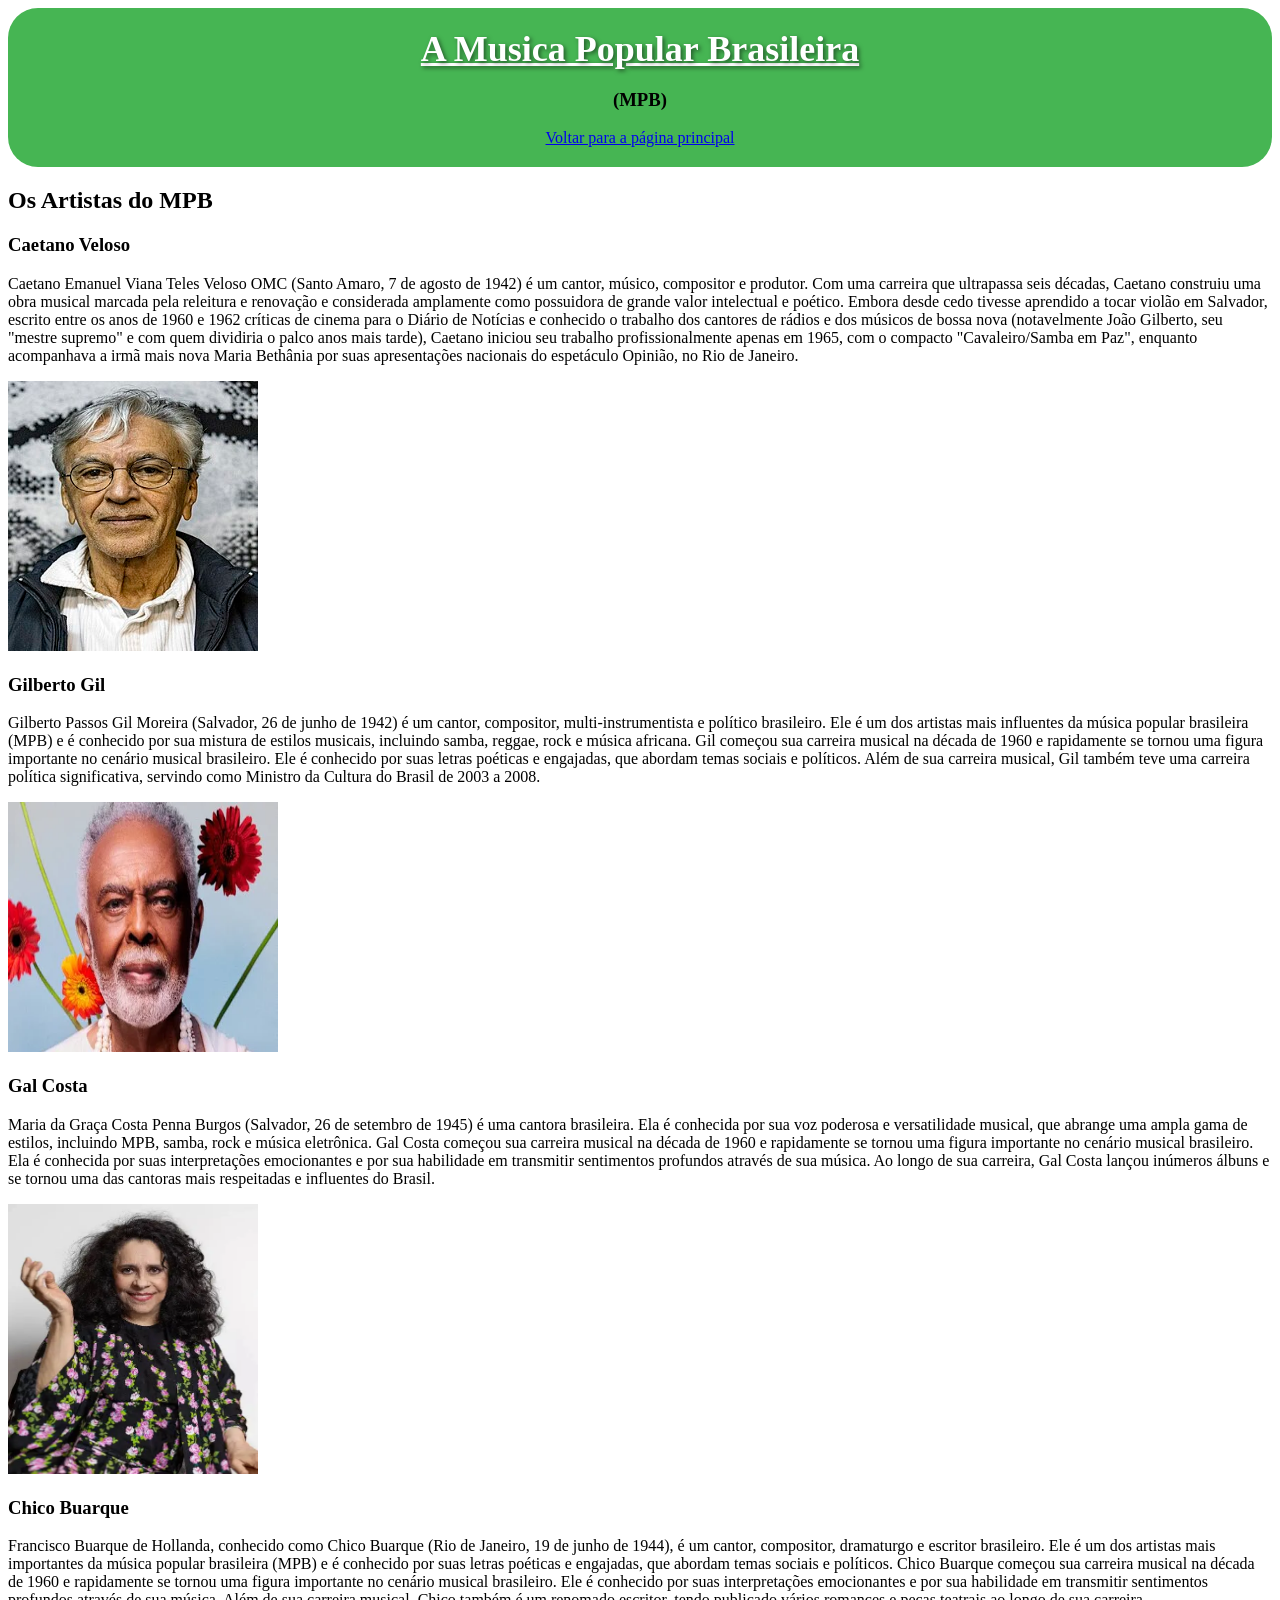
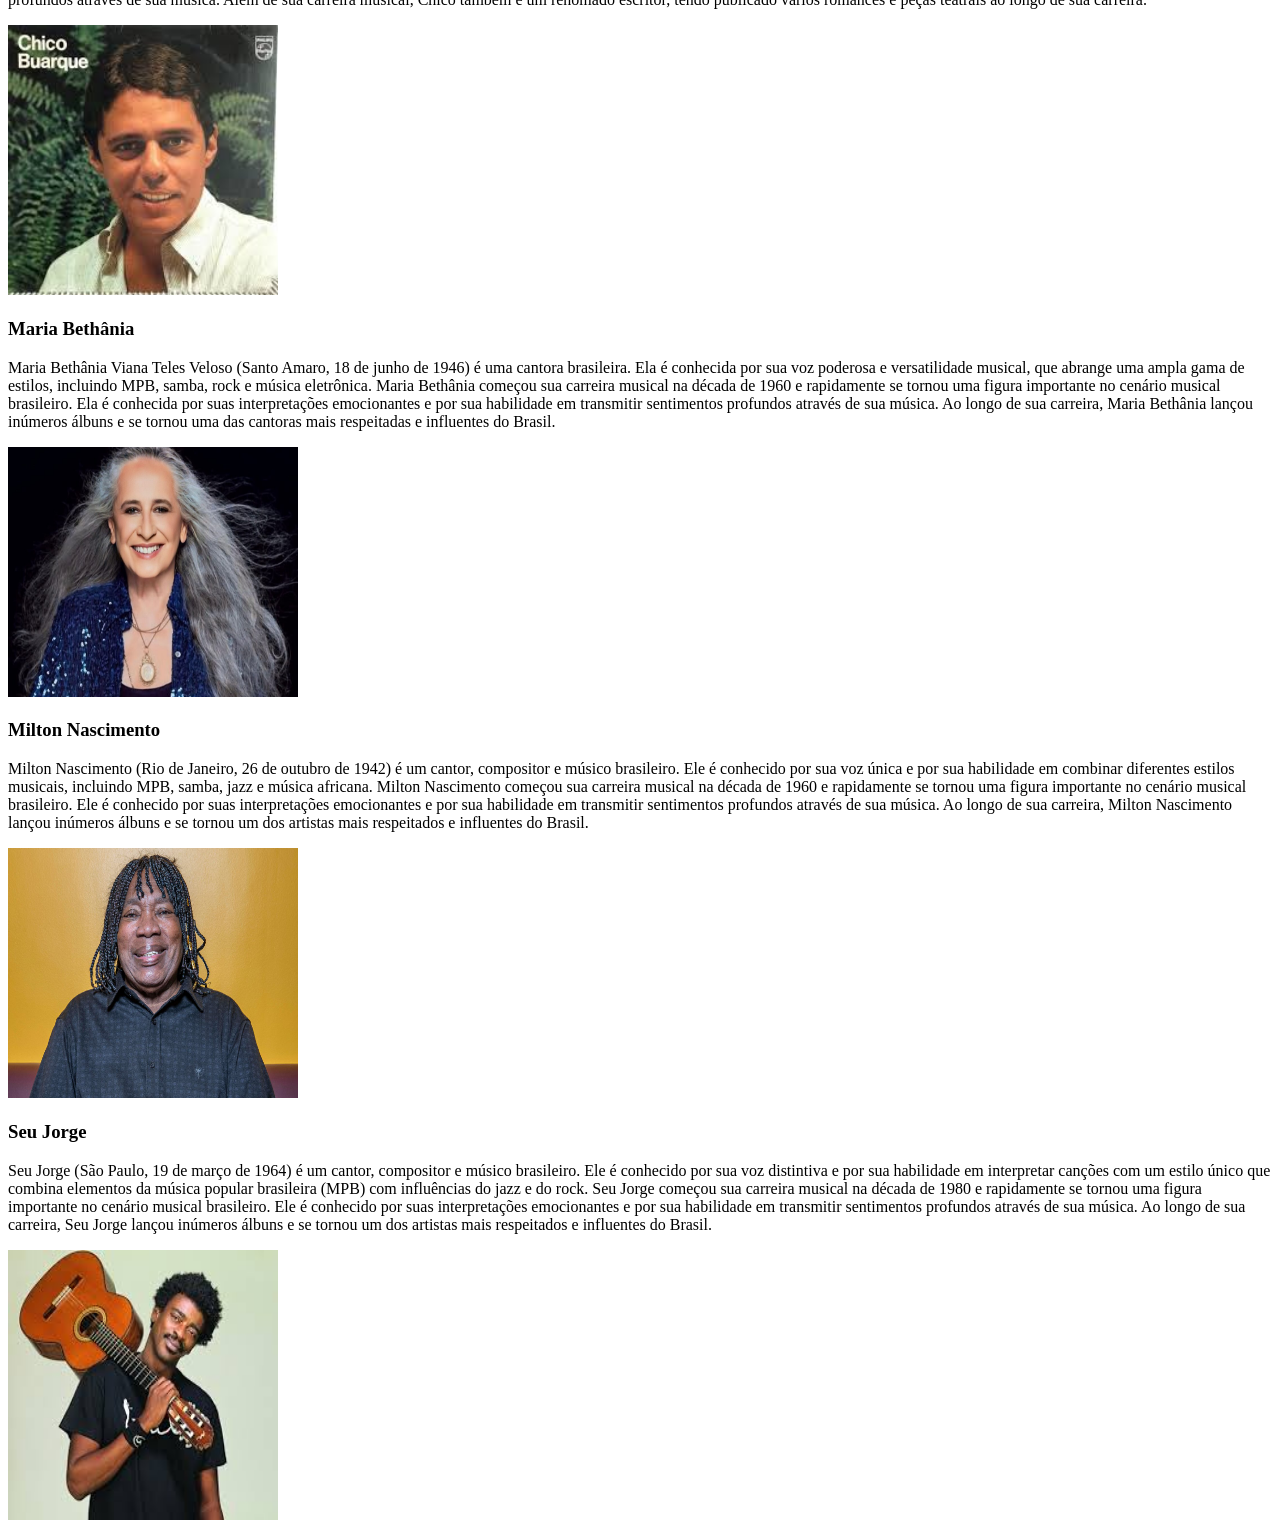
==== artistas.html @ 47f58ed6 "algumas funcionabilidades extras na pagina + ajudando o amiguinho com o css + ajudando o amiguinho a" ====
<!DOCTYPE html>
<html lang="pt-br">
<head>
    <meta charset="UTF-8">
    <meta name="viewport" content="width=device-width, initial-scale=1.0">
    <link rel="stylesheet" href="styles.css">
    <title>Estilos Musicais</title>
</head>
<body>
    <header id="cabecalho">
        <h1>A Musica Popular Brasileira</h1>
        <h3>(MPB)</h3>
        <a href="index.html">Voltar para a página principal</a>
    </header>

    <h2 class="titulo_secundario">Os Artistas do MPB</h2>
    <div class="artistas">
        <h3>Caetano Veloso</h3>
        <p>Caetano Emanuel Viana Teles Veloso OMC (Santo Amaro, 7 de agosto de 1942) é um cantor, músico, compositor e produtor. Com uma carreira que ultrapassa seis décadas, Caetano construiu uma obra musical marcada pela releitura e renovação e considerada amplamente como possuidora de grande valor intelectual e poético. Embora desde cedo tivesse aprendido a tocar violão em Salvador, escrito entre os anos de 1960 e 1962 críticas de cinema para o Diário de Notícias e conhecido o trabalho dos cantores de rádios e dos músicos de bossa nova (notavelmente João Gilberto, seu "mestre supremo" e com quem dividiria o palco anos mais tarde), Caetano iniciou seu trabalho profissionalmente apenas em 1965, com o compacto "Cavaleiro/Samba em Paz", enquanto acompanhava a irmã mais nova Maria Bethânia por suas apresentações nacionais do espetáculo Opinião, no Rio de Janeiro.</p>

        <img src="img/caetano_veloso.jpg" alt="Foto de Caetano Veloso" height="270" width="250">
    </div>
    <div class="artistas">
        <h3>Gilberto Gil</h3>
        <p>Gilberto Passos Gil Moreira (Salvador, 26 de junho de 1942) é um cantor, compositor, multi-instrumentista e político brasileiro. Ele é um dos artistas mais influentes da música popular brasileira (MPB) e é conhecido por sua mistura de estilos musicais, incluindo samba, reggae, rock e música africana. Gil começou sua carreira musical na década de 1960 e rapidamente se tornou uma figura importante no cenário musical brasileiro. Ele é conhecido por suas letras poéticas e engajadas, que abordam temas sociais e políticos. Além de sua carreira musical, Gil também teve uma carreira política significativa, servindo como Ministro da Cultura do Brasil de 2003 a 2008.</p>

        <img src="img/gilberto_gil.webp" alt="Foto de Gilberto Gil" height="250" width="270">
    </div>
    <div class="artistas">
        <h3>Gal Costa</h3>
        <p>Maria da Graça Costa Penna Burgos (Salvador, 26 de setembro de 1945) é uma cantora brasileira. Ela é conhecida por sua voz poderosa e versatilidade musical, que abrange uma ampla gama de estilos, incluindo MPB, samba, rock e música eletrônica. Gal Costa começou sua carreira musical na década de 1960 e rapidamente se tornou uma figura importante no cenário musical brasileiro. Ela é conhecida por suas interpretações emocionantes e por sua habilidade em transmitir sentimentos profundos através de sua música. Ao longo de sua carreira, Gal Costa lançou inúmeros álbuns e se tornou uma das cantoras mais respeitadas e influentes do Brasil.</p>

        <img src="img/gal_costa.webp" alt="Foto de Gal Costa" height="270" width="250">
    </div>
    <div class="artistas">
        <h3>Chico Buarque</h3>
        <p>Francisco Buarque de Hollanda, conhecido como Chico Buarque (Rio de Janeiro, 19 de junho de 1944), é um cantor, compositor, dramaturgo e escritor brasileiro. Ele é um dos artistas mais importantes da música popular brasileira (MPB) e é conhecido por suas letras poéticas e engajadas, que abordam temas sociais e políticos. Chico Buarque começou sua carreira musical na década de 1960 e rapidamente se tornou uma figura importante no cenário musical brasileiro. Ele é conhecido por suas interpretações emocionantes e por sua habilidade em transmitir sentimentos profundos através de sua música. Além de sua carreira musical, Chico também é um renomado escritor, tendo publicado vários romances e peças teatrais ao longo de sua carreira.</p>

        <img src="img/chico_buarque.jpg" alt="Foto de Chico Buarque" height="270" width="270">
    </div>
    <div class="artistas">
        <h3>Maria Bethânia</h3>
        <p>Maria Bethânia Viana Teles Veloso (Santo Amaro, 18 de junho de 1946) é uma cantora brasileira. Ela é conhecida por sua voz poderosa e versatilidade musical, que abrange uma ampla gama de estilos, incluindo MPB, samba, rock e música eletrônica. Maria Bethânia começou sua carreira musical na década de 1960 e rapidamente se tornou uma figura importante no cenário musical brasileiro. Ela é conhecida por suas interpretações emocionantes e por sua habilidade em transmitir sentimentos profundos através de sua música. Ao longo de sua carreira, Maria Bethânia lançou inúmeros álbuns e se tornou uma das cantoras mais respeitadas e influentes do Brasil.</p>

        <img src="img/maria_bethania.jpg" alt="Foto de Maria Bethânia" height="250" width="290">
    </div>
    <div class="artistas">
        <h3>Milton Nascimento</h3>
        <p>Milton Nascimento (Rio de Janeiro, 26 de outubro de 1942) é um cantor, compositor e músico brasileiro. Ele é conhecido por sua voz única e por sua habilidade em combinar diferentes estilos musicais, incluindo MPB, samba, jazz e música africana. Milton Nascimento começou sua carreira musical na década de 1960 e rapidamente se tornou uma figura importante no cenário musical brasileiro. Ele é conhecido por suas interpretações emocionantes e por sua habilidade em transmitir sentimentos profundos através de sua música. Ao longo de sua carreira, Milton Nascimento lançou inúmeros álbuns e se tornou um dos artistas mais respeitados e influentes do Brasil.</p>

        <img src="img/miltom_nacimento.jpg" alt="Foto de Milton Nascimento" height="250" width="290">
    </div>
    <div class="artistas">
        <h3>Seu Jorge</h3>
        <p>Seu Jorge (São Paulo, 19 de março de 1964) é um cantor, compositor e músico brasileiro. Ele é conhecido por sua voz distintiva e por sua habilidade em interpretar canções com um estilo único que combina elementos da música popular brasileira (MPB) com influências do jazz e do rock. Seu Jorge começou sua carreira musical na década de 1980 e rapidamente se tornou uma figura importante no cenário musical brasileiro. Ele é conhecido por suas interpretações emocionantes e por sua habilidade em transmitir sentimentos profundos através de sua música. Ao longo de sua carreira, Seu Jorge lançou inúmeros álbuns e se tornou um dos artistas mais respeitados e influentes do Brasil.</p>

        <img src="img/seu_jorge.jpg" alt="Foto de Seu Jorge" height="270" width="270">
    </div>
</body>
</html>
---- styles.css ----
#cabecalho {
    background-color: #46b553;
    padding: 20px;
    text-align: center;
    border-radius: 30px;
}
h1{
    color: #fff;
    font-size: 36px;
    margin: 0;
    text-shadow: 2px 2px 4px rgba(0, 0, 0, 0.5);
    text-decoration: underline;
}
.rodape {
    text-align: center;
}
#principais_artistas section {
    margin: 20px auto;
    background-color: #ffff32;
    max-width: 300px;
    border-radius: 10px;
    padding: 15px;
    overflow: hidden;
    text-align: center;
    max-height: 95px; 
    transition: max-height 0.4s ease-in-out;
}

#principais_artistas section:hover {
    max-height: 400px;
}

#principais_artistas ul {
    text-align: left;
    display: inline-block;
    margin: 10px 0;
}

#info_pessoal {
    background-color: #334bd2;
    padding: 20px;
    text-align: center;
    border-radius: 30px;
}
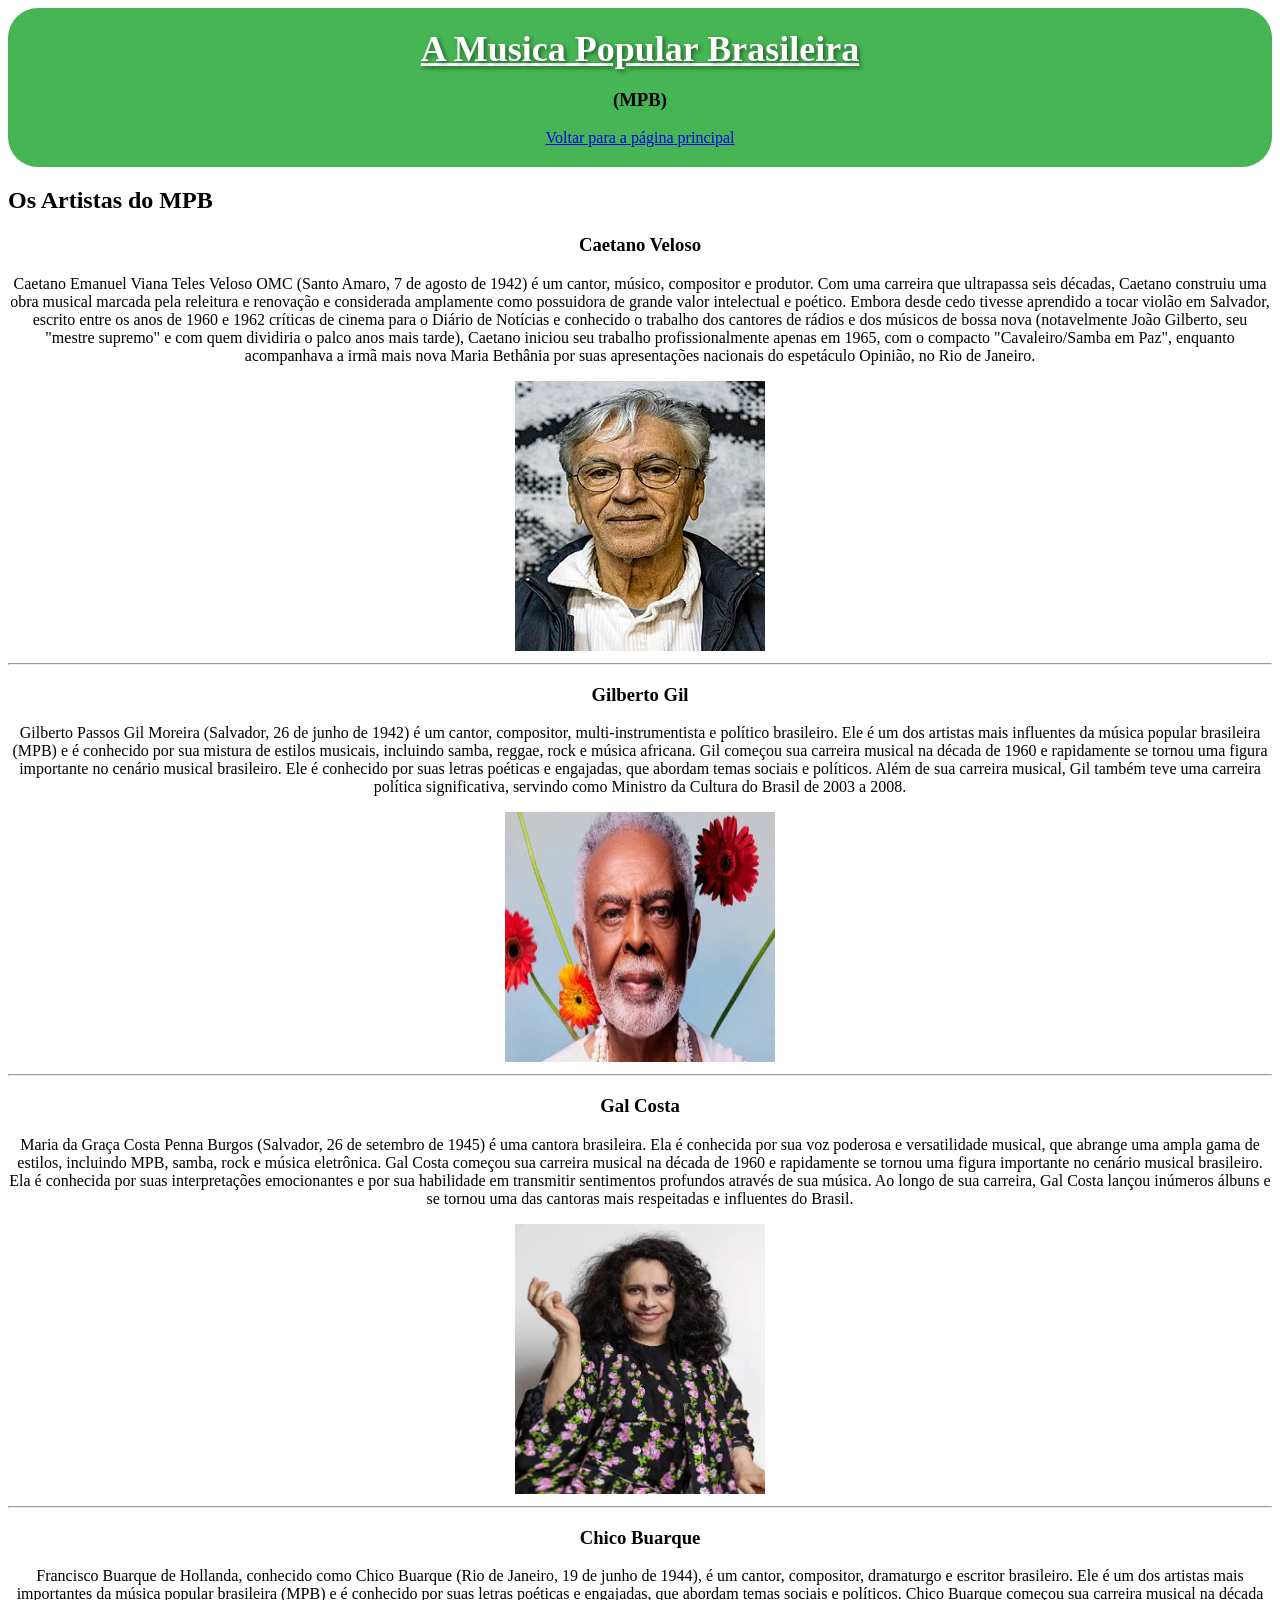
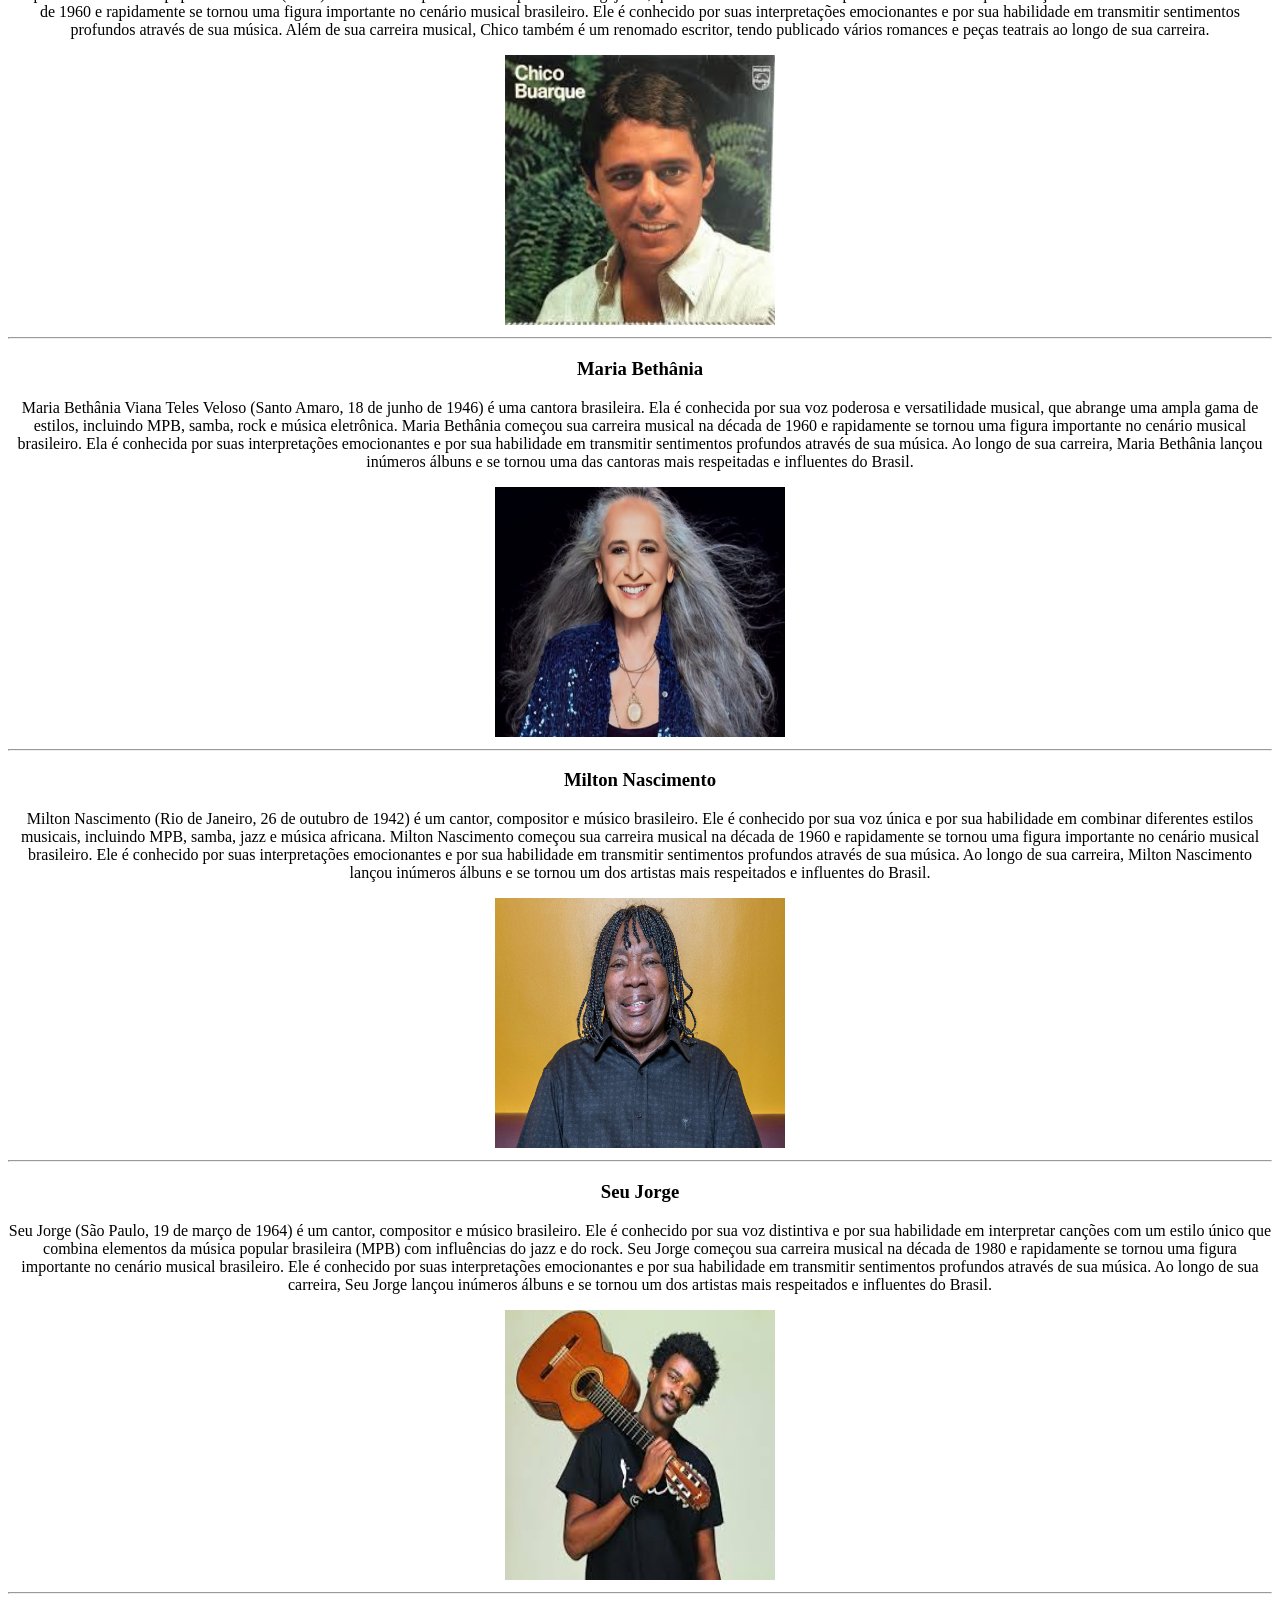
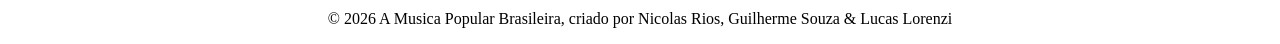
==== commit ceb13704: "leve_Mechida" ====
--- a/artistas.html
+++ b/artistas.html
@@ -19,42 +19,52 @@
         <p>Caetano Emanuel Viana Teles Veloso OMC (Santo Amaro, 7 de agosto de 1942) é um cantor, músico, compositor e produtor. Com uma carreira que ultrapassa seis décadas, Caetano construiu uma obra musical marcada pela releitura e renovação e considerada amplamente como possuidora de grande valor intelectual e poético. Embora desde cedo tivesse aprendido a tocar violão em Salvador, escrito entre os anos de 1960 e 1962 críticas de cinema para o Diário de Notícias e conhecido o trabalho dos cantores de rádios e dos músicos de bossa nova (notavelmente João Gilberto, seu "mestre supremo" e com quem dividiria o palco anos mais tarde), Caetano iniciou seu trabalho profissionalmente apenas em 1965, com o compacto "Cavaleiro/Samba em Paz", enquanto acompanhava a irmã mais nova Maria Bethânia por suas apresentações nacionais do espetáculo Opinião, no Rio de Janeiro.</p>
 
         <img src="img/caetano_veloso.jpg" alt="Foto de Caetano Veloso" height="270" width="250">
+        <hr>
     </div>
     <div class="artistas">
         <h3>Gilberto Gil</h3>
         <p>Gilberto Passos Gil Moreira (Salvador, 26 de junho de 1942) é um cantor, compositor, multi-instrumentista e político brasileiro. Ele é um dos artistas mais influentes da música popular brasileira (MPB) e é conhecido por sua mistura de estilos musicais, incluindo samba, reggae, rock e música africana. Gil começou sua carreira musical na década de 1960 e rapidamente se tornou uma figura importante no cenário musical brasileiro. Ele é conhecido por suas letras poéticas e engajadas, que abordam temas sociais e políticos. Além de sua carreira musical, Gil também teve uma carreira política significativa, servindo como Ministro da Cultura do Brasil de 2003 a 2008.</p>
 
         <img src="img/gilberto_gil.webp" alt="Foto de Gilberto Gil" height="250" width="270">
+        <hr>
     </div>
     <div class="artistas">
         <h3>Gal Costa</h3>
         <p>Maria da Graça Costa Penna Burgos (Salvador, 26 de setembro de 1945) é uma cantora brasileira. Ela é conhecida por sua voz poderosa e versatilidade musical, que abrange uma ampla gama de estilos, incluindo MPB, samba, rock e música eletrônica. Gal Costa começou sua carreira musical na década de 1960 e rapidamente se tornou uma figura importante no cenário musical brasileiro. Ela é conhecida por suas interpretações emocionantes e por sua habilidade em transmitir sentimentos profundos através de sua música. Ao longo de sua carreira, Gal Costa lançou inúmeros álbuns e se tornou uma das cantoras mais respeitadas e influentes do Brasil.</p>
 
         <img src="img/gal_costa.webp" alt="Foto de Gal Costa" height="270" width="250">
+        <hr>
     </div>
     <div class="artistas">
         <h3>Chico Buarque</h3>
         <p>Francisco Buarque de Hollanda, conhecido como Chico Buarque (Rio de Janeiro, 19 de junho de 1944), é um cantor, compositor, dramaturgo e escritor brasileiro. Ele é um dos artistas mais importantes da música popular brasileira (MPB) e é conhecido por suas letras poéticas e engajadas, que abordam temas sociais e políticos. Chico Buarque começou sua carreira musical na década de 1960 e rapidamente se tornou uma figura importante no cenário musical brasileiro. Ele é conhecido por suas interpretações emocionantes e por sua habilidade em transmitir sentimentos profundos através de sua música. Além de sua carreira musical, Chico também é um renomado escritor, tendo publicado vários romances e peças teatrais ao longo de sua carreira.</p>
 
         <img src="img/chico_buarque.jpg" alt="Foto de Chico Buarque" height="270" width="270">
+        <hr>
     </div>
     <div class="artistas">
         <h3>Maria Bethânia</h3>
         <p>Maria Bethânia Viana Teles Veloso (Santo Amaro, 18 de junho de 1946) é uma cantora brasileira. Ela é conhecida por sua voz poderosa e versatilidade musical, que abrange uma ampla gama de estilos, incluindo MPB, samba, rock e música eletrônica. Maria Bethânia começou sua carreira musical na década de 1960 e rapidamente se tornou uma figura importante no cenário musical brasileiro. Ela é conhecida por suas interpretações emocionantes e por sua habilidade em transmitir sentimentos profundos através de sua música. Ao longo de sua carreira, Maria Bethânia lançou inúmeros álbuns e se tornou uma das cantoras mais respeitadas e influentes do Brasil.</p>
 
         <img src="img/maria_bethania.jpg" alt="Foto de Maria Bethânia" height="250" width="290">
+        <hr>
     </div>
     <div class="artistas">
         <h3>Milton Nascimento</h3>
         <p>Milton Nascimento (Rio de Janeiro, 26 de outubro de 1942) é um cantor, compositor e músico brasileiro. Ele é conhecido por sua voz única e por sua habilidade em combinar diferentes estilos musicais, incluindo MPB, samba, jazz e música africana. Milton Nascimento começou sua carreira musical na década de 1960 e rapidamente se tornou uma figura importante no cenário musical brasileiro. Ele é conhecido por suas interpretações emocionantes e por sua habilidade em transmitir sentimentos profundos através de sua música. Ao longo de sua carreira, Milton Nascimento lançou inúmeros álbuns e se tornou um dos artistas mais respeitados e influentes do Brasil.</p>
 
         <img src="img/miltom_nacimento.jpg" alt="Foto de Milton Nascimento" height="250" width="290">
+        <hr>
     </div>
     <div class="artistas">
         <h3>Seu Jorge</h3>
         <p>Seu Jorge (São Paulo, 19 de março de 1964) é um cantor, compositor e músico brasileiro. Ele é conhecido por sua voz distintiva e por sua habilidade em interpretar canções com um estilo único que combina elementos da música popular brasileira (MPB) com influências do jazz e do rock. Seu Jorge começou sua carreira musical na década de 1980 e rapidamente se tornou uma figura importante no cenário musical brasileiro. Ele é conhecido por suas interpretações emocionantes e por sua habilidade em transmitir sentimentos profundos através de sua música. Ao longo de sua carreira, Seu Jorge lançou inúmeros álbuns e se tornou um dos artistas mais respeitados e influentes do Brasil.</p>
 
         <img src="img/seu_jorge.jpg" alt="Foto de Seu Jorge" height="270" width="270">
+        <hr>
     </div>
+    <footer class="rodape">
+        <p>© 2026 A Musica Popular Brasileira, criado por Nicolas Rios, Guilherme Souza & Lucas Lorenzi</p>
+    </footer>
 </body>
 </html>
--- a/styles.css
+++ b/styles.css
@@ -41,4 +41,8 @@
     padding: 20px;
     text-align: center;
     border-radius: 30px;
-} +} 
+
+.artistas {
+    text-align: center;
+}
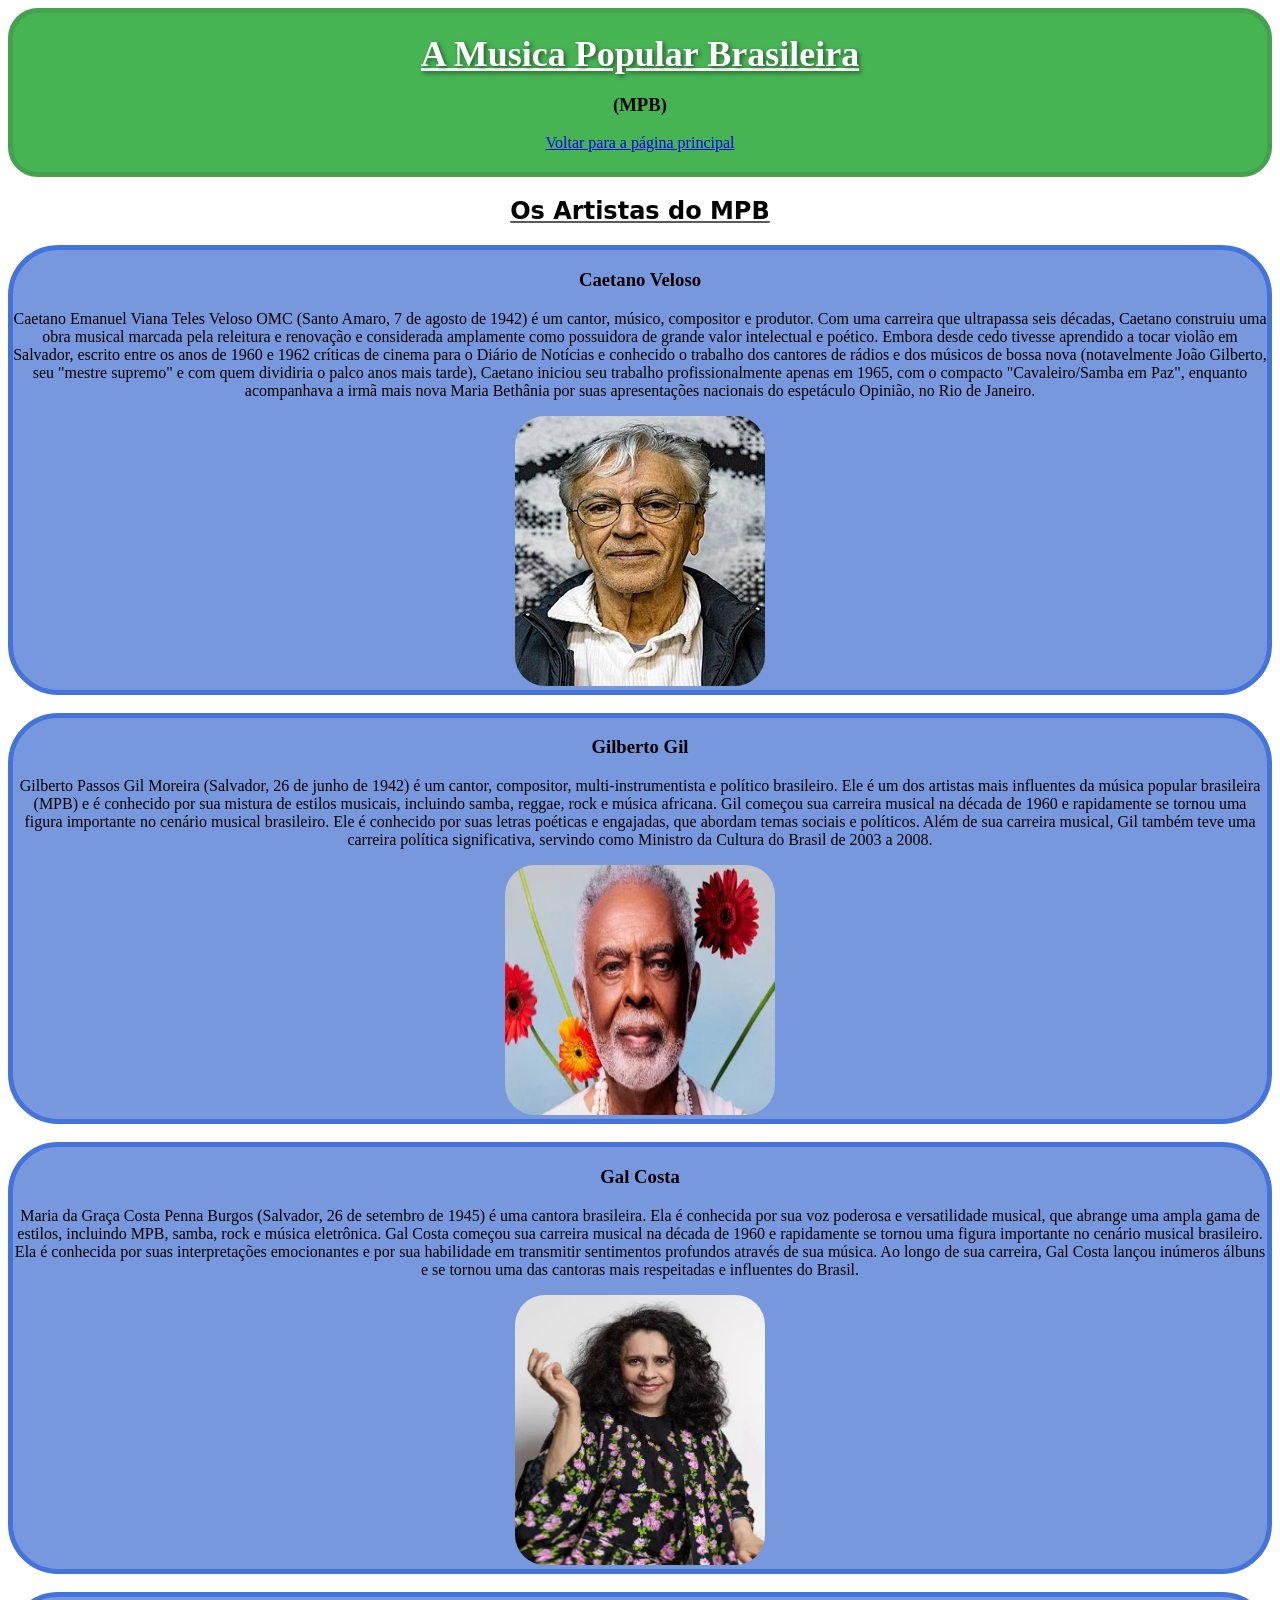
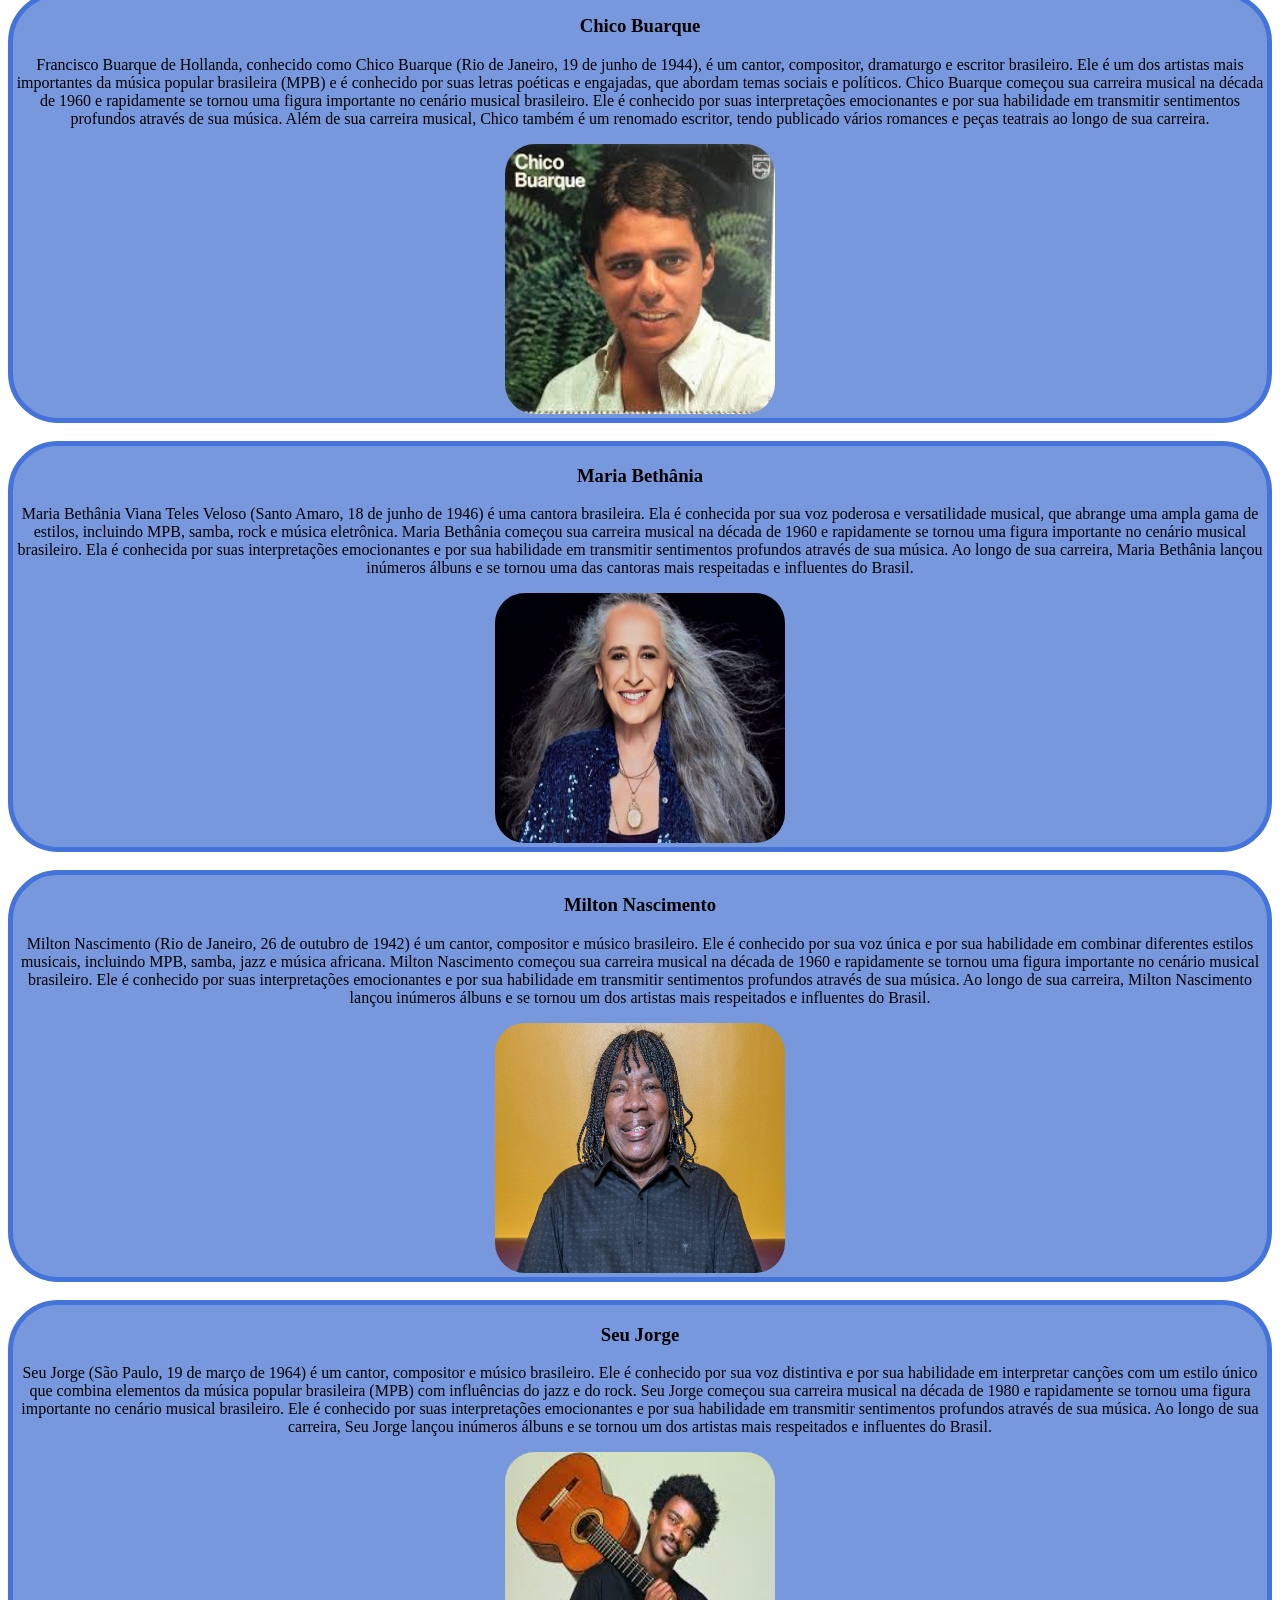
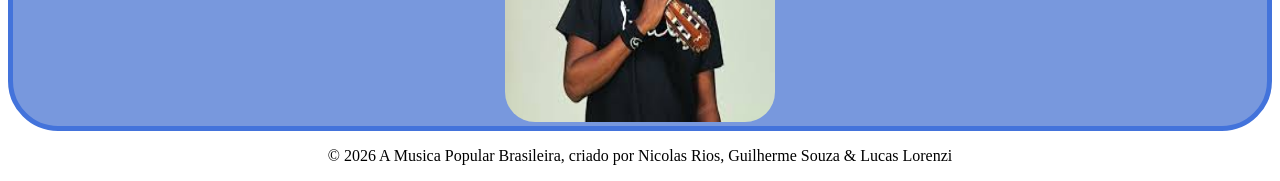
==== commit 10fc1c98: "quase_tudo_nesse_caraio" ====
--- a/artistas.html
+++ b/artistas.html
@@ -19,50 +19,57 @@
         <p>Caetano Emanuel Viana Teles Veloso OMC (Santo Amaro, 7 de agosto de 1942) é um cantor, músico, compositor e produtor. Com uma carreira que ultrapassa seis décadas, Caetano construiu uma obra musical marcada pela releitura e renovação e considerada amplamente como possuidora de grande valor intelectual e poético. Embora desde cedo tivesse aprendido a tocar violão em Salvador, escrito entre os anos de 1960 e 1962 críticas de cinema para o Diário de Notícias e conhecido o trabalho dos cantores de rádios e dos músicos de bossa nova (notavelmente João Gilberto, seu "mestre supremo" e com quem dividiria o palco anos mais tarde), Caetano iniciou seu trabalho profissionalmente apenas em 1965, com o compacto "Cavaleiro/Samba em Paz", enquanto acompanhava a irmã mais nova Maria Bethânia por suas apresentações nacionais do espetáculo Opinião, no Rio de Janeiro.</p>
 
         <img src="img/caetano_veloso.jpg" alt="Foto de Caetano Veloso" height="270" width="250">
-        <hr>
+        
     </div>
+    <br>
     <div class="artistas">
         <h3>Gilberto Gil</h3>
         <p>Gilberto Passos Gil Moreira (Salvador, 26 de junho de 1942) é um cantor, compositor, multi-instrumentista e político brasileiro. Ele é um dos artistas mais influentes da música popular brasileira (MPB) e é conhecido por sua mistura de estilos musicais, incluindo samba, reggae, rock e música africana. Gil começou sua carreira musical na década de 1960 e rapidamente se tornou uma figura importante no cenário musical brasileiro. Ele é conhecido por suas letras poéticas e engajadas, que abordam temas sociais e políticos. Além de sua carreira musical, Gil também teve uma carreira política significativa, servindo como Ministro da Cultura do Brasil de 2003 a 2008.</p>
 
         <img src="img/gilberto_gil.webp" alt="Foto de Gilberto Gil" height="250" width="270">
-        <hr>
+        
     </div>
+    <br>
     <div class="artistas">
         <h3>Gal Costa</h3>
         <p>Maria da Graça Costa Penna Burgos (Salvador, 26 de setembro de 1945) é uma cantora brasileira. Ela é conhecida por sua voz poderosa e versatilidade musical, que abrange uma ampla gama de estilos, incluindo MPB, samba, rock e música eletrônica. Gal Costa começou sua carreira musical na década de 1960 e rapidamente se tornou uma figura importante no cenário musical brasileiro. Ela é conhecida por suas interpretações emocionantes e por sua habilidade em transmitir sentimentos profundos através de sua música. Ao longo de sua carreira, Gal Costa lançou inúmeros álbuns e se tornou uma das cantoras mais respeitadas e influentes do Brasil.</p>
 
         <img src="img/gal_costa.webp" alt="Foto de Gal Costa" height="270" width="250">
-        <hr>
+        
     </div>
+    <br>
     <div class="artistas">
         <h3>Chico Buarque</h3>
         <p>Francisco Buarque de Hollanda, conhecido como Chico Buarque (Rio de Janeiro, 19 de junho de 1944), é um cantor, compositor, dramaturgo e escritor brasileiro. Ele é um dos artistas mais importantes da música popular brasileira (MPB) e é conhecido por suas letras poéticas e engajadas, que abordam temas sociais e políticos. Chico Buarque começou sua carreira musical na década de 1960 e rapidamente se tornou uma figura importante no cenário musical brasileiro. Ele é conhecido por suas interpretações emocionantes e por sua habilidade em transmitir sentimentos profundos através de sua música. Além de sua carreira musical, Chico também é um renomado escritor, tendo publicado vários romances e peças teatrais ao longo de sua carreira.</p>
 
         <img src="img/chico_buarque.jpg" alt="Foto de Chico Buarque" height="270" width="270">
-        <hr>
+        
     </div>
+    <br>
     <div class="artistas">
         <h3>Maria Bethânia</h3>
         <p>Maria Bethânia Viana Teles Veloso (Santo Amaro, 18 de junho de 1946) é uma cantora brasileira. Ela é conhecida por sua voz poderosa e versatilidade musical, que abrange uma ampla gama de estilos, incluindo MPB, samba, rock e música eletrônica. Maria Bethânia começou sua carreira musical na década de 1960 e rapidamente se tornou uma figura importante no cenário musical brasileiro. Ela é conhecida por suas interpretações emocionantes e por sua habilidade em transmitir sentimentos profundos através de sua música. Ao longo de sua carreira, Maria Bethânia lançou inúmeros álbuns e se tornou uma das cantoras mais respeitadas e influentes do Brasil.</p>
 
         <img src="img/maria_bethania.jpg" alt="Foto de Maria Bethânia" height="250" width="290">
-        <hr>
+        
     </div>
+    <br>
     <div class="artistas">
         <h3>Milton Nascimento</h3>
         <p>Milton Nascimento (Rio de Janeiro, 26 de outubro de 1942) é um cantor, compositor e músico brasileiro. Ele é conhecido por sua voz única e por sua habilidade em combinar diferentes estilos musicais, incluindo MPB, samba, jazz e música africana. Milton Nascimento começou sua carreira musical na década de 1960 e rapidamente se tornou uma figura importante no cenário musical brasileiro. Ele é conhecido por suas interpretações emocionantes e por sua habilidade em transmitir sentimentos profundos através de sua música. Ao longo de sua carreira, Milton Nascimento lançou inúmeros álbuns e se tornou um dos artistas mais respeitados e influentes do Brasil.</p>
 
         <img src="img/miltom_nacimento.jpg" alt="Foto de Milton Nascimento" height="250" width="290">
-        <hr>
+        
     </div>
+    <br>
     <div class="artistas">
         <h3>Seu Jorge</h3>
         <p>Seu Jorge (São Paulo, 19 de março de 1964) é um cantor, compositor e músico brasileiro. Ele é conhecido por sua voz distintiva e por sua habilidade em interpretar canções com um estilo único que combina elementos da música popular brasileira (MPB) com influências do jazz e do rock. Seu Jorge começou sua carreira musical na década de 1980 e rapidamente se tornou uma figura importante no cenário musical brasileiro. Ele é conhecido por suas interpretações emocionantes e por sua habilidade em transmitir sentimentos profundos através de sua música. Ao longo de sua carreira, Seu Jorge lançou inúmeros álbuns e se tornou um dos artistas mais respeitados e influentes do Brasil.</p>
 
         <img src="img/seu_jorge.jpg" alt="Foto de Seu Jorge" height="270" width="270">
-        <hr>
+        
     </div>
+    
     <footer class="rodape">
         <p>© 2026 A Musica Popular Brasileira, criado por Nicolas Rios, Guilherme Souza & Lucas Lorenzi</p>
     </footer>
--- a/styles.css
+++ b/styles.css
@@ -1,8 +1,12 @@
+@import url('https://fonts.googleapis.com/css2?family=Roboto:ital,wght@0,100..900;1,100..900&display=swap');
 #cabecalho {
-    background-color: #46b553;
+    background-color: #46b453;
     padding: 20px;
     text-align: center;
     border-radius: 30px;
+    border: solid;
+    border-width: 5px;
+    border-color: #45a150;
 }
 h1{
     color: #fff;
@@ -14,35 +18,65 @@
 .rodape {
     text-align: center;
 }
-#principais_artistas section {
+.principais_artistas section {
     margin: 20px auto;
     background-color: #ffff32;
     max-width: 300px;
     border-radius: 10px;
-    padding: 15px;
+    padding: 20px;
     overflow: hidden;
     text-align: center;
     max-height: 95px; 
     transition: max-height 0.4s ease-in-out;
+    border: solid;
+    border-color: #aaaa1c;
 }
 
-#principais_artistas section:hover {
+.principais_artistas section:hover {
     max-height: 400px;
 }
 
-#principais_artistas ul {
+.principais_artistas ul {
     text-align: left;
     display: inline-block;
     margin: 10px 0;
 }
 
 #info_pessoal {
+    
     background-color: #334bd2;
-    padding: 20px;
+    padding: 10px;
     text-align: center;
-    border-radius: 30px;
+    border-radius: 25px;
+    max-width: 500px;
+    margin: auto;
 } 
 
 .artistas {
+    background-color: #7898dd;
     text-align: center;
+    border-style: solid;
+    border-width: 5px;
+    border-radius: 50PX 50PX 50PX 50PX;
+    border-color: #4373db;
+}
+
+.titulo_secundario {
+    font-family: system-ui, -apple-system, BlinkMacSystemFont, 'Segoe UI', Roboto, Oxygen, Ubuntu, Cantarell, 'Open Sans', 'Helvetica Neue', sans-serif;
+    text-decoration: underline rgb(92, 91, 91);
+    text-align: center;
+}
+
+.artistas img{
+    border-radius: 30px;
+}
+
+.instrumentos {
+    background-color: #eff315;
+    text-align: center;
+    border-style: solid;
+    border-width: 5px;
+    border-radius: 50PX 50PX 50PX 50PX;
+    border-color: #ccdf25;
+
 }
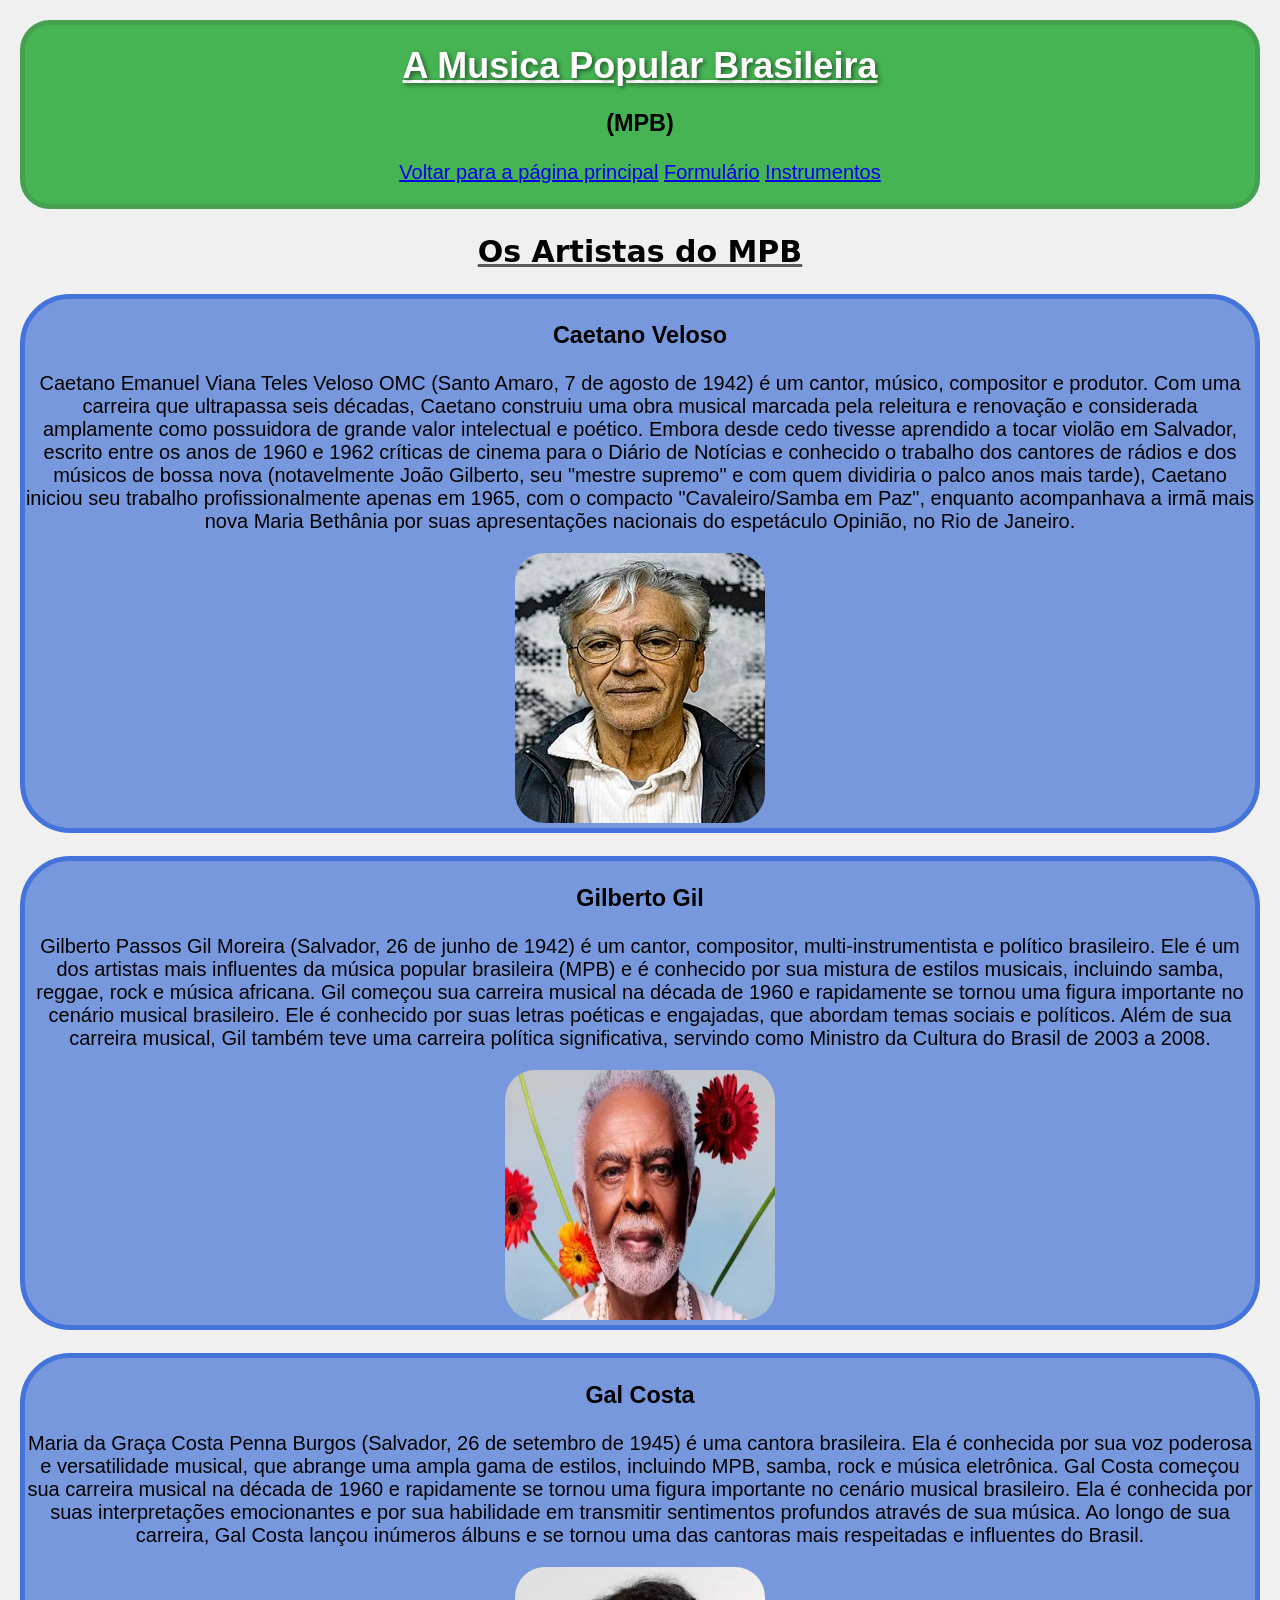
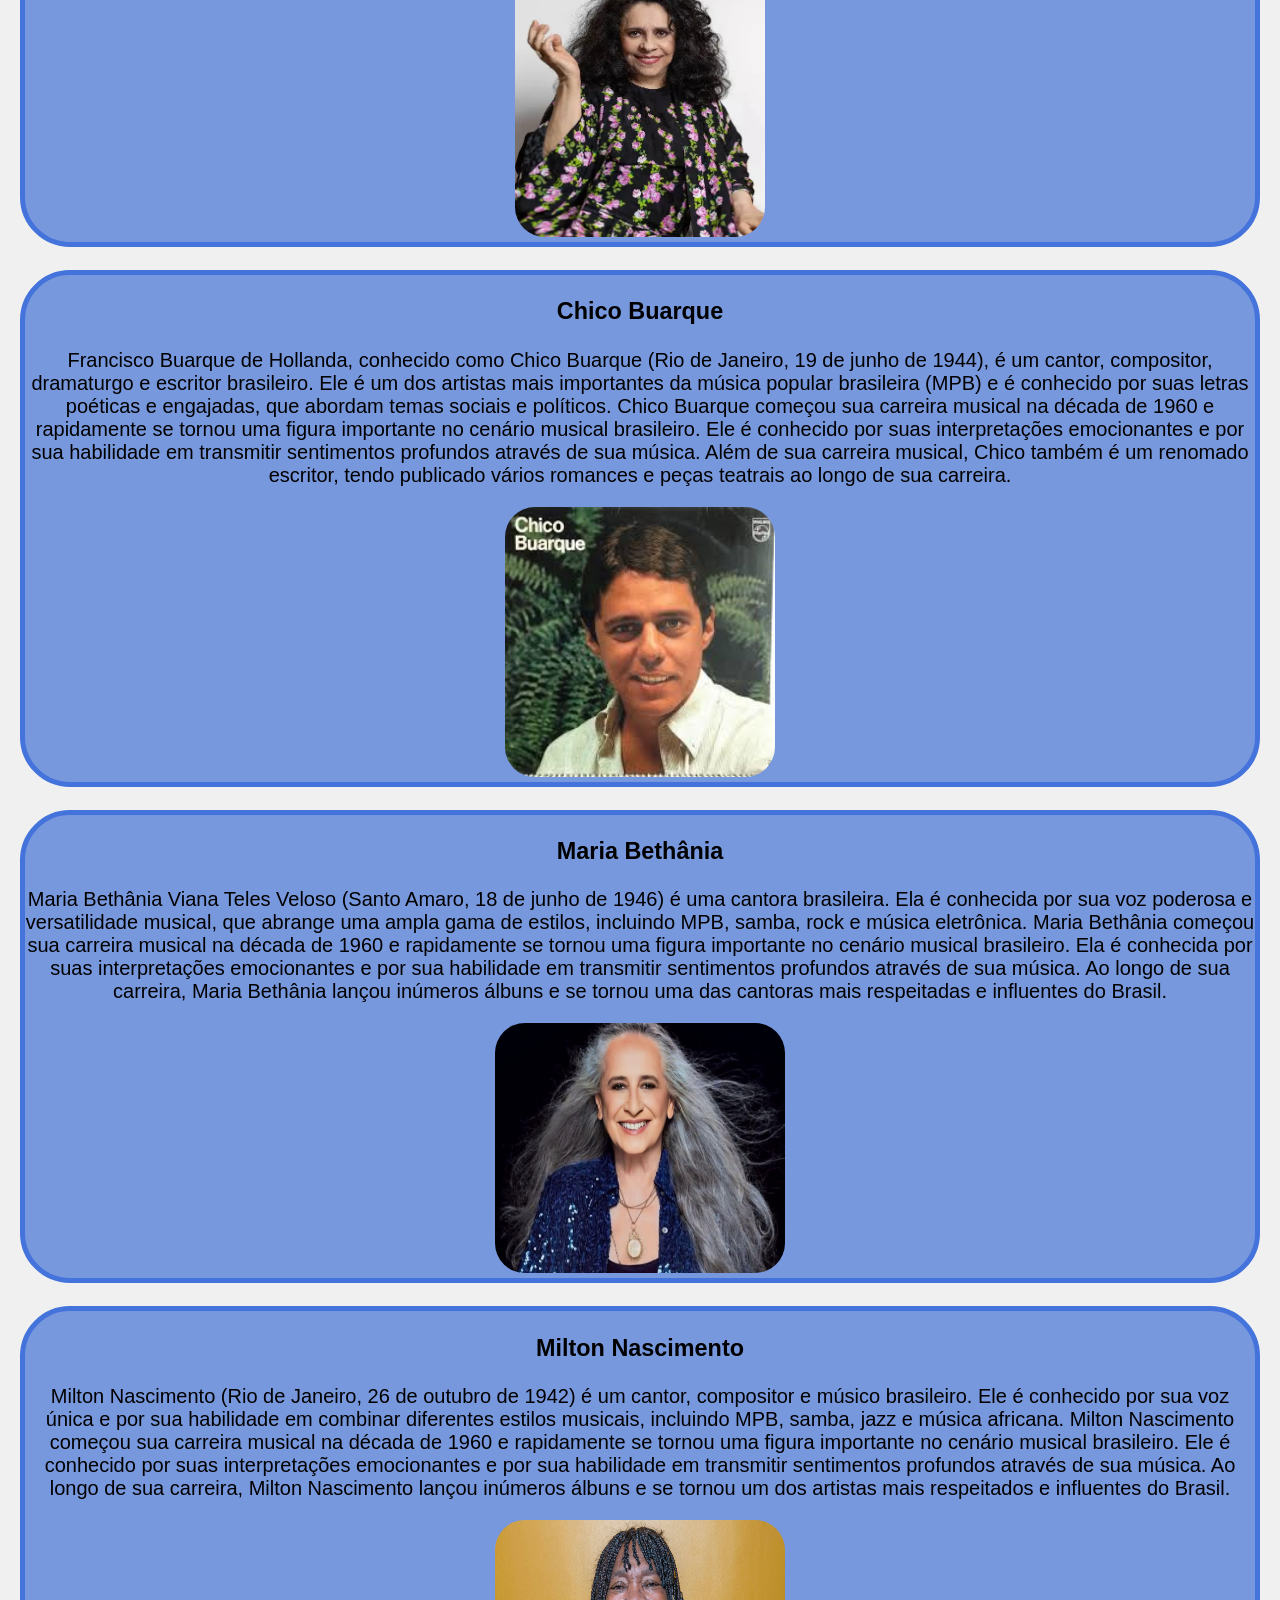
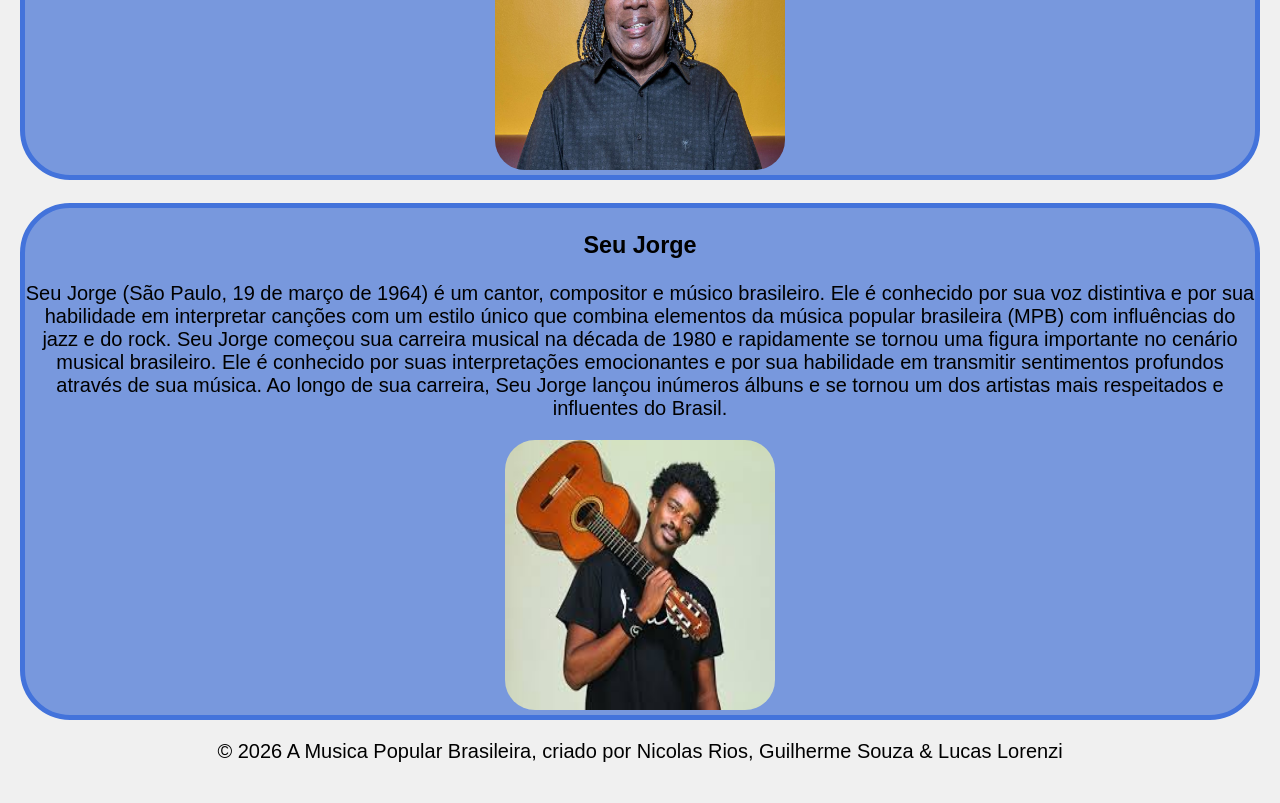
==== commit 81c132ee: "commit da nav" ====
--- a/artistas.html
+++ b/artistas.html
@@ -10,7 +10,11 @@
     <header id="cabecalho">
         <h1>A Musica Popular Brasileira</h1>
         <h3>(MPB)</h3>
-        <a href="index.html">Voltar para a página principal</a>
+        <nav>
+            <a href="index.html">Voltar para a página principal</a>
+            <a href="formulario.html">Formulário</a> 
+            <a href="instrumentos.html">Instrumentos</a>
+        </nav>
     </header>
 
     <h2 class="titulo_secundario">Os Artistas do MPB</h2>
--- a/styles.css
+++ b/styles.css
@@ -1,4 +1,12 @@
 @import url('https://fonts.googleapis.com/css2?family=Roboto:ital,wght@0,100..900;1,100..900&display=swap');
+/*tudo sobre oque vai aparecer em todas as paginas (body, cabecalho, h1, rodape etc)*/
+body {
+    font-family: 'Roboto', sans-serif;
+    background-color: #f0f0f0;
+    margin: 0;
+    padding: 20px;
+    font-size: 20px;
+}
 #cabecalho {
     background-color: #46b453;
     padding: 20px;
@@ -18,40 +26,150 @@
 .rodape {
     text-align: center;
 }
-.principais_artistas section {
-    margin: 20px auto;
+
+
+
+
+
+/*tudo que vai aparecer somente na pagina index.html*/
+#principais_artistas section {
+    margin: 25px auto;
     background-color: #ffff32;
     max-width: 300px;
-    border-radius: 10px;
-    padding: 20px;
+    border-radius: 15px;
+    padding: 25px;
     overflow: hidden;
     text-align: center;
-    max-height: 95px; 
-    transition: max-height 0.4s ease-in-out;
+    max-height: 155px;
+    transition: max-height 0.5s ease-in-out;
     border: solid;
     border-color: #aaaa1c;
 }
 
-.principais_artistas section:hover {
-    max-height: 400px;
+#principais_artistas section:hover {
+    max-height: 600px;
 }
 
-.principais_artistas ul {
+#principais_artistas ul {
     text-align: left;
     display: inline-block;
-    margin: 10px 0;
+    margin: 15px 0;
 }
 
+#principais_instrumentos section {
+    margin: 25px auto;
+    background-color: #ffff32;
+    max-width: 300px;
+    border-radius: 15px;
+    padding: 25px;
+    overflow: hidden;
+    text-align: center;
+    max-height: 190px;
+    transition: max-height 0.5s ease-in-out;
+    border: solid;
+    border-color: #aaaa1c;
+}
+
+#principais_instrumentos section:hover {
+    max-height: 500px;
+}
+
+#principais_instrumentos ol {
+    text-align: left;
+    display: inline-block;
+    margin: 15px 0;
+}
+
+
+.introducao{
+    background-color: #fff;
+    max-width: 800px;
+    margin:40px auto 60px auto; 
+    padding: 30px;
+    border-radius: 20px;
+    box-shadow: 0px 10px 30px rgba(0,0,0,0.1);
+}
+.introducao h2 {
+    background-color: #00eeff;
+    border-color: #00bac7;
+    border-style: solid;
+    border-width: 5px;
+    border-radius: 50px;
+    
+    text-align: center;
+    max-width: 600px;
+    margin: auto;
+    padding: 15px 30px;
+    margin-bottom: 25px;
+}
+
+.introducao p {
+    background-color: #0004ff;
+    border-color: #0003aa;
+    border-style: solid;
+    border-width: 5px;
+    border-radius: 20px;
+    padding: 20px;
+    max-width: 800px;
+    margin: 20px;
+    text-align: justify;
+    color: #fff;
+}
+
+#link_formulario {
+    background-color: #ff2a2a;
+    border: solid;
+    border-width: 5px;
+    border-color: #ff5050;
+    border-radius: 20px;
+    max-width: 600px;
+    margin: 40px auto;
+    padding: 30px;
+    text-align: center;
+    color: #fff;
+    text-shadow: 2px 2px 4px rgba(0, 0, 0, 0.5);
+}
+#link_formulario a {
+    color: white;
+    text-decoration: none;
+    font-weight: bold;
+}
+
+
+
+
+
+
+/*tudo que vai aparecer somente na pagina formulario.html*/
 #info_pessoal {
-    
+    color: white;
     background-color: #334bd2;
     padding: 10px;
     text-align: center;
     border-radius: 25px;
-    max-width: 500px;
-    margin: auto;
+    
+    margin: 50px;
 } 
+.albums_decoracao {
+    background-color: #51c165;
+    text-align: center;
+    border-style: solid;
+    border-width: 7px;
+    border-radius: 50PX 50PX 50PX 50PX;
+    border-color: #83de94;
+    display: center;
+    margin: 75px;
+}
 
+.albums_decoracao img{
+    border-radius: 30px;
+}
+
+
+
+
+
+/*tudo que vai aparecer na pagina instrumentos.html e artistas*/
 .artistas {
     background-color: #7898dd;
     text-align: center;
@@ -76,7 +194,6 @@
     text-align: center;
     border-style: solid;
     border-width: 5px;
-    border-radius: 50PX 50PX 50PX 50PX;
+    border-radius: 50px;
     border-color: #ccdf25;
-
-}+}
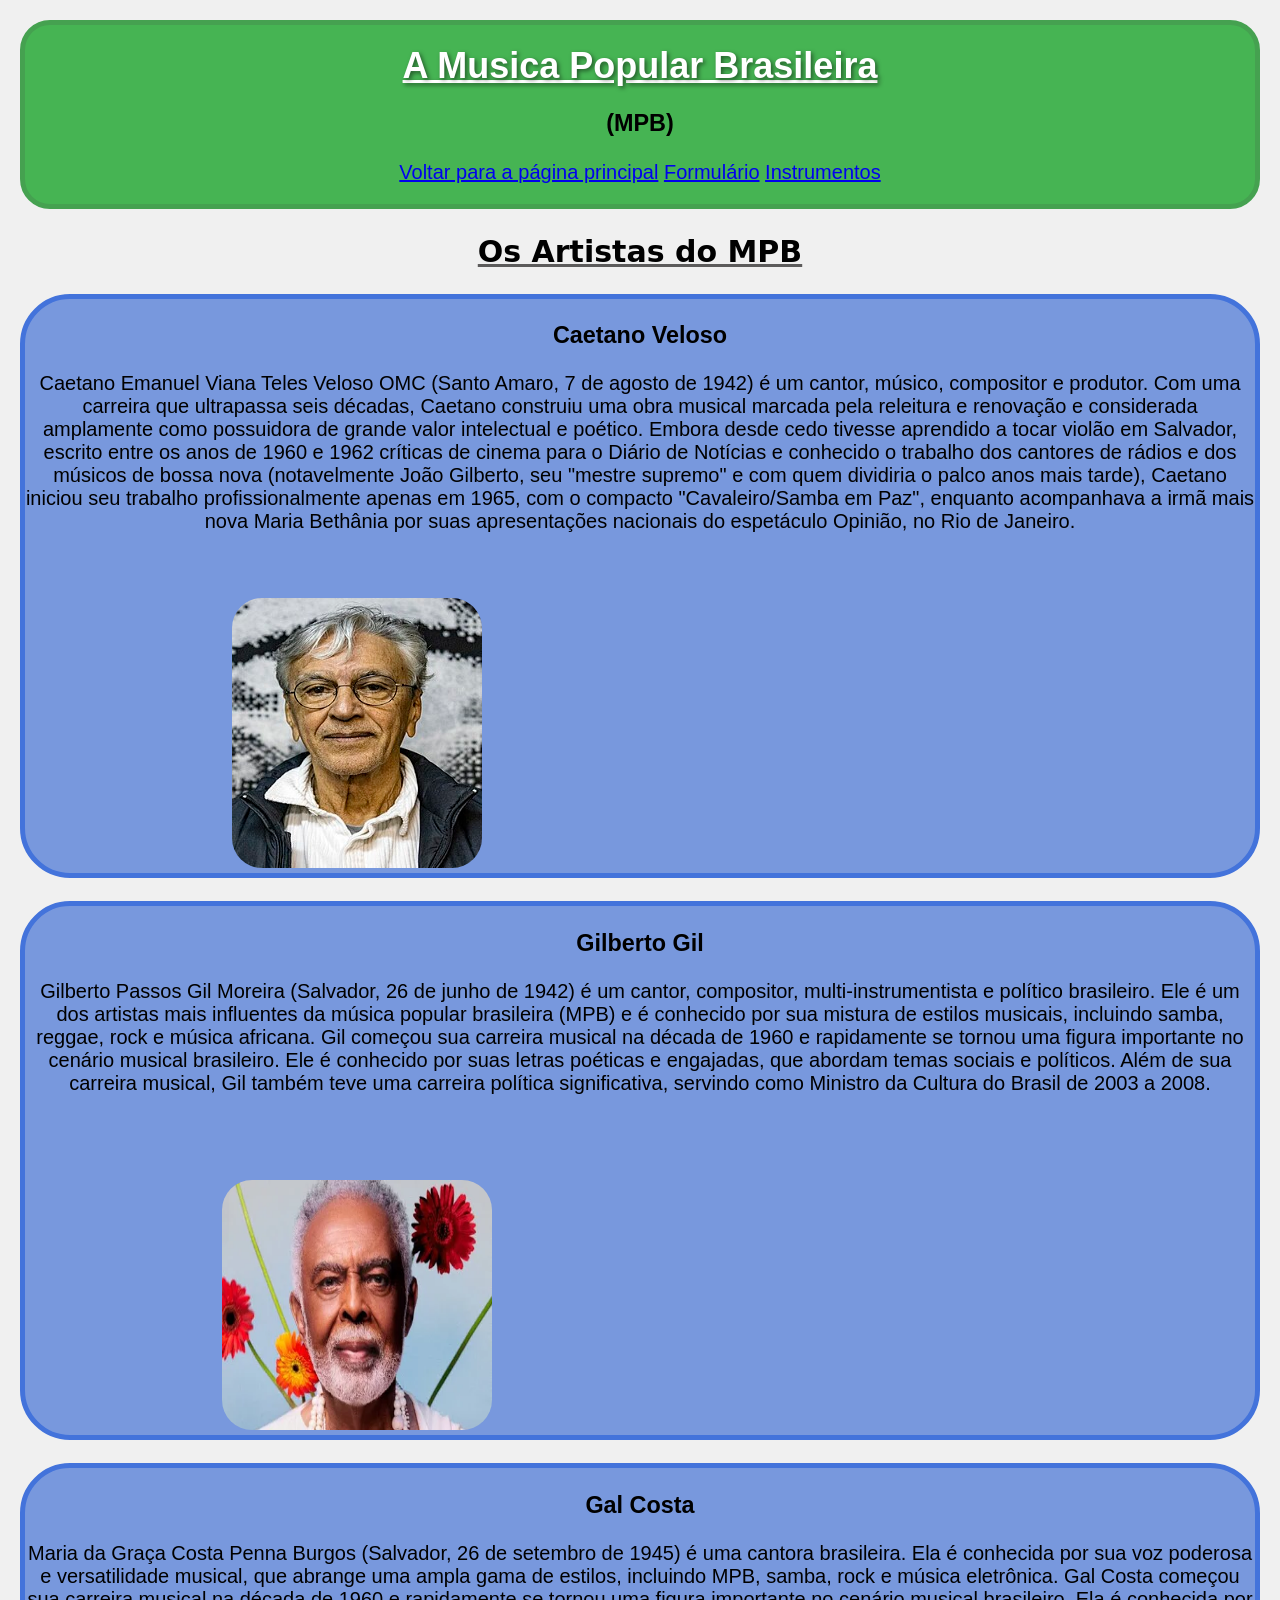
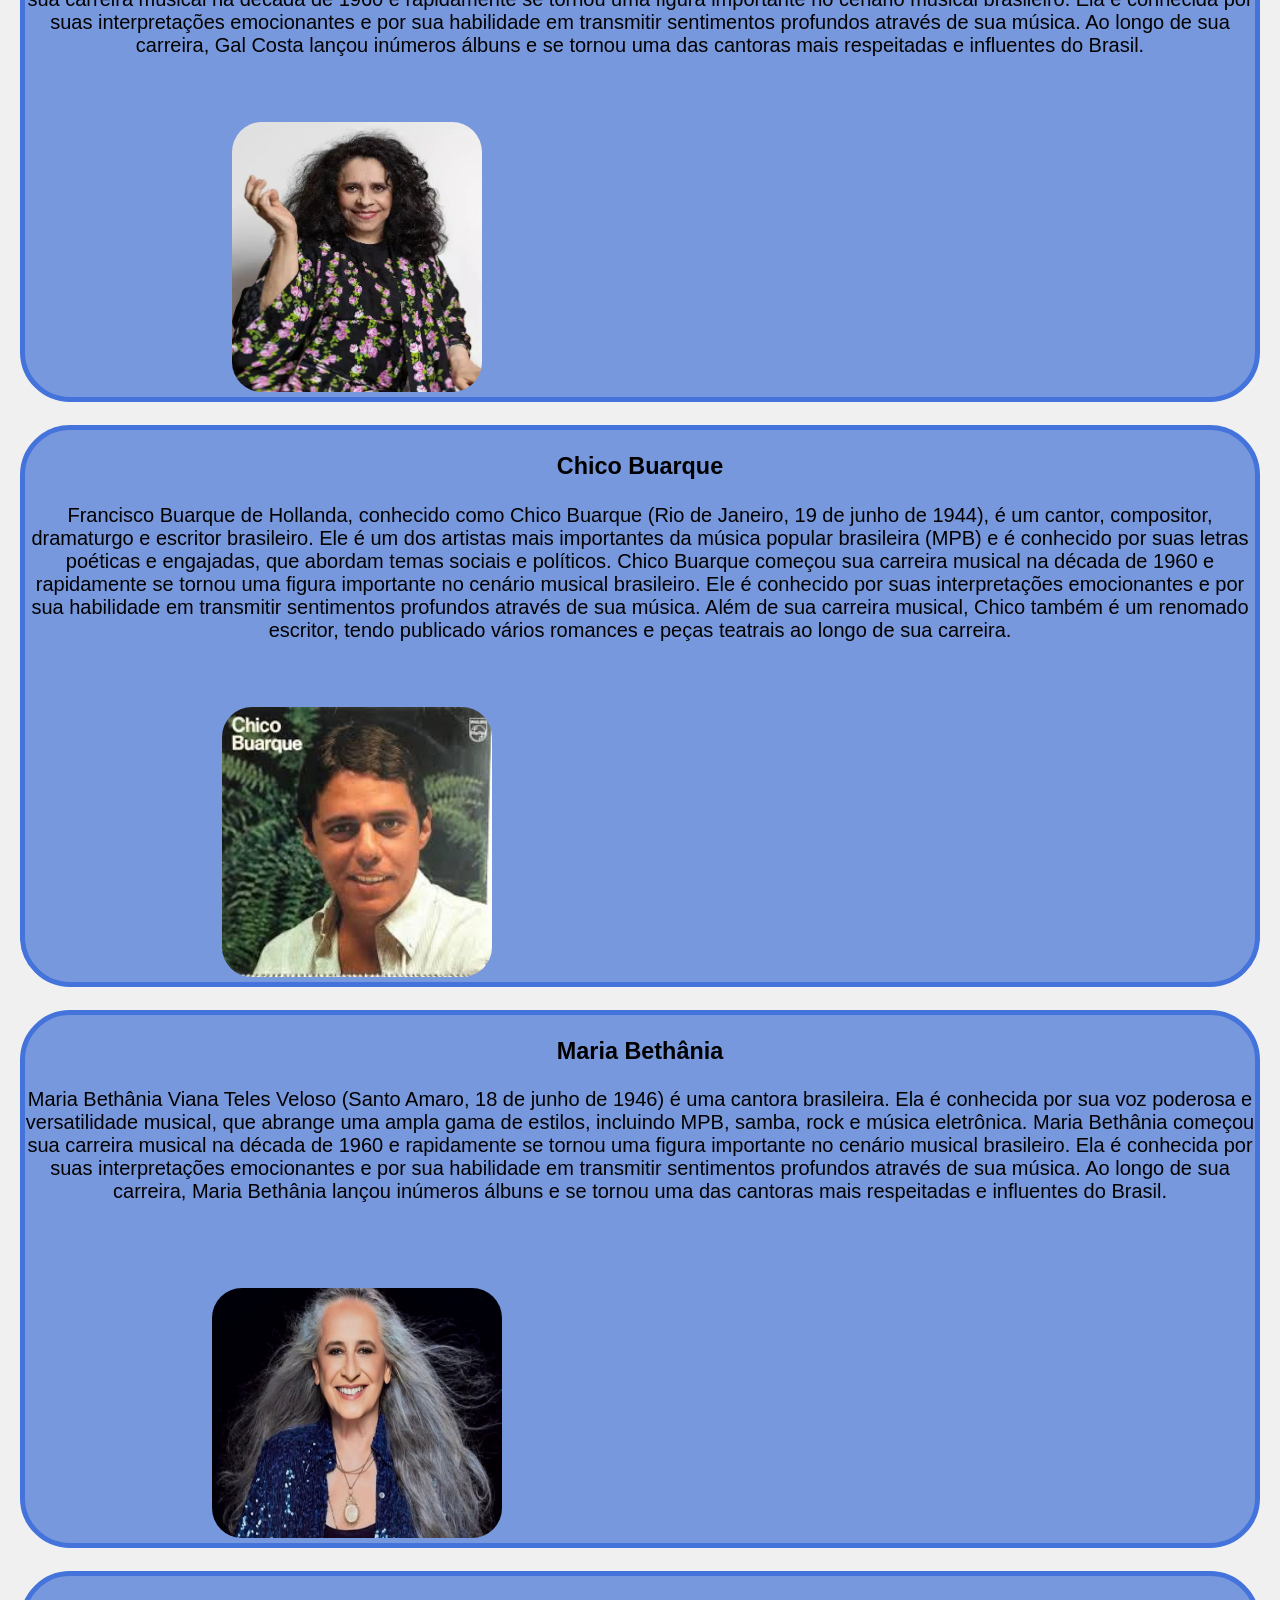
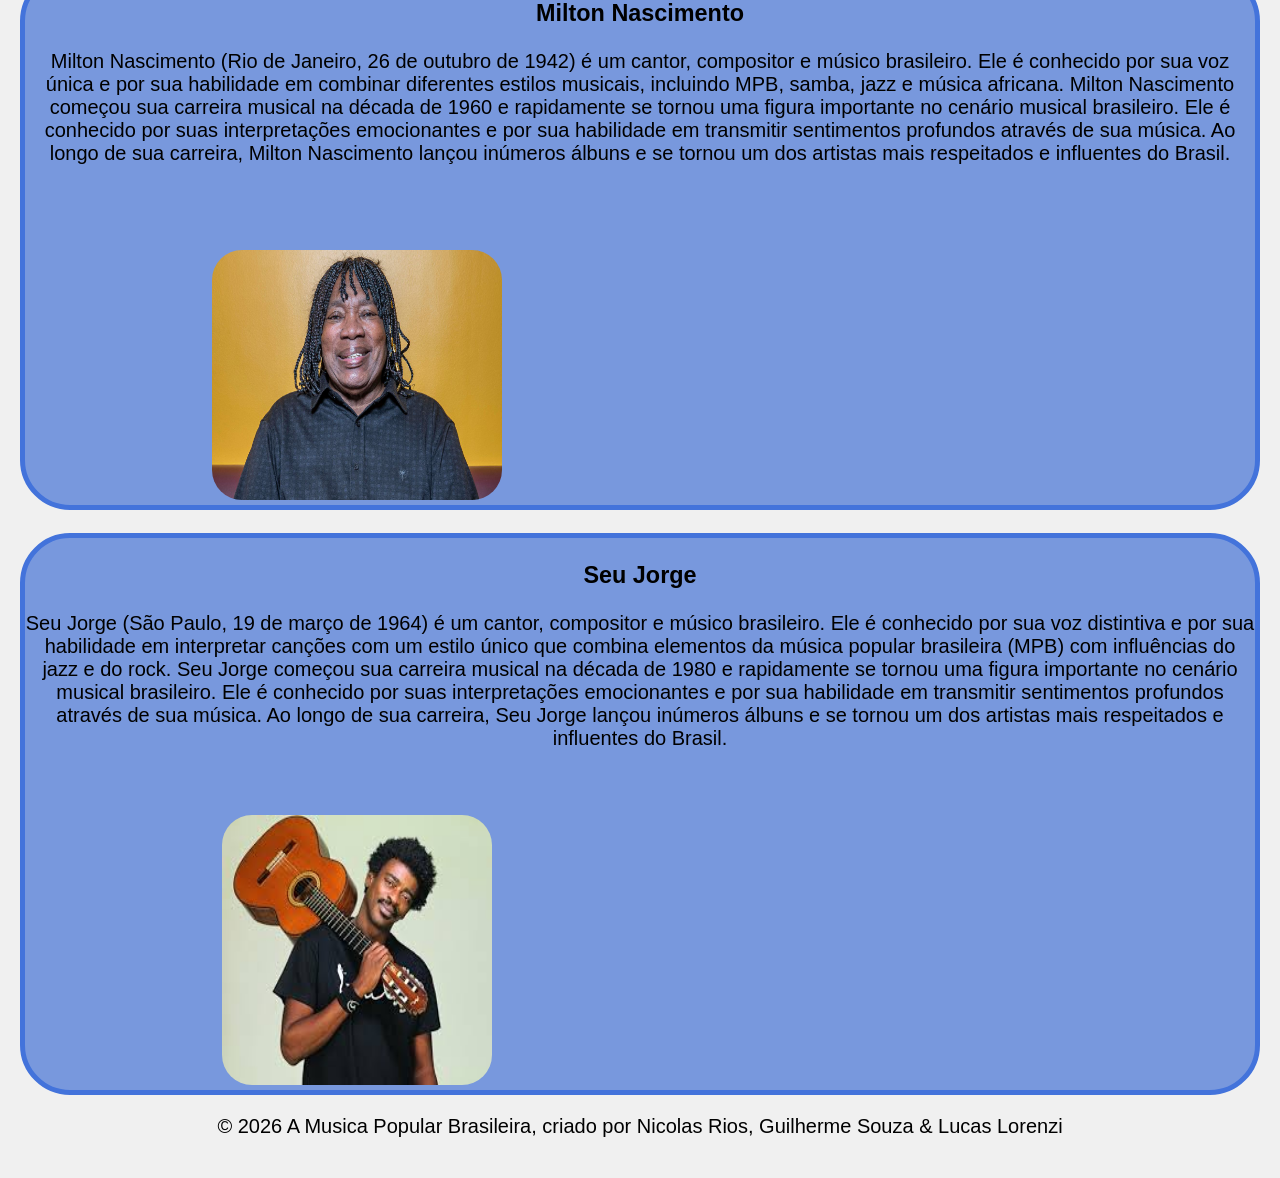
==== commit 1572a893: "coisas simples" ====
--- a/artistas.html
+++ b/artistas.html
@@ -23,6 +23,7 @@
         <p>Caetano Emanuel Viana Teles Veloso OMC (Santo Amaro, 7 de agosto de 1942) é um cantor, músico, compositor e produtor. Com uma carreira que ultrapassa seis décadas, Caetano construiu uma obra musical marcada pela releitura e renovação e considerada amplamente como possuidora de grande valor intelectual e poético. Embora desde cedo tivesse aprendido a tocar violão em Salvador, escrito entre os anos de 1960 e 1962 críticas de cinema para o Diário de Notícias e conhecido o trabalho dos cantores de rádios e dos músicos de bossa nova (notavelmente João Gilberto, seu "mestre supremo" e com quem dividiria o palco anos mais tarde), Caetano iniciou seu trabalho profissionalmente apenas em 1965, com o compacto "Cavaleiro/Samba em Paz", enquanto acompanhava a irmã mais nova Maria Bethânia por suas apresentações nacionais do espetáculo Opinião, no Rio de Janeiro.</p>
 
         <img src="img/caetano_veloso.jpg" alt="Foto de Caetano Veloso" height="270" width="250">
+        <iframe width="560" height="315" src="https://www.youtube.com/embed/j9UbE1slI-Q?si=QVHQPrEHC0lhQO4J" title="YouTube video player" frameborder="0" allow="accelerometer; autoplay; clipboard-write; encrypted-media; gyroscope; picture-in-picture; web-share" referrerpolicy="strict-origin-when-cross-origin" allowfullscreen></iframe>
         
     </div>
     <br>
@@ -31,6 +32,7 @@
         <p>Gilberto Passos Gil Moreira (Salvador, 26 de junho de 1942) é um cantor, compositor, multi-instrumentista e político brasileiro. Ele é um dos artistas mais influentes da música popular brasileira (MPB) e é conhecido por sua mistura de estilos musicais, incluindo samba, reggae, rock e música africana. Gil começou sua carreira musical na década de 1960 e rapidamente se tornou uma figura importante no cenário musical brasileiro. Ele é conhecido por suas letras poéticas e engajadas, que abordam temas sociais e políticos. Além de sua carreira musical, Gil também teve uma carreira política significativa, servindo como Ministro da Cultura do Brasil de 2003 a 2008.</p>
 
         <img src="img/gilberto_gil.webp" alt="Foto de Gilberto Gil" height="250" width="270">
+        <iframe width="560" height="315" src="https://www.youtube.com/embed/kiCeHMnDoA4?si=ekDGvBvHEzoCAqI6" title="YouTube video player" frameborder="0" allow="accelerometer; autoplay; clipboard-write; encrypted-media; gyroscope; picture-in-picture; web-share" referrerpolicy="strict-origin-when-cross-origin" allowfullscreen></iframe>
         
     </div>
     <br>
@@ -39,6 +41,7 @@
         <p>Maria da Graça Costa Penna Burgos (Salvador, 26 de setembro de 1945) é uma cantora brasileira. Ela é conhecida por sua voz poderosa e versatilidade musical, que abrange uma ampla gama de estilos, incluindo MPB, samba, rock e música eletrônica. Gal Costa começou sua carreira musical na década de 1960 e rapidamente se tornou uma figura importante no cenário musical brasileiro. Ela é conhecida por suas interpretações emocionantes e por sua habilidade em transmitir sentimentos profundos através de sua música. Ao longo de sua carreira, Gal Costa lançou inúmeros álbuns e se tornou uma das cantoras mais respeitadas e influentes do Brasil.</p>
 
         <img src="img/gal_costa.webp" alt="Foto de Gal Costa" height="270" width="250">
+        <iframe width="560" height="315" src="https://www.youtube.com/embed/gyh7lUYXBYg?si=FLiYACvSu6vVMpeT" title="YouTube video player" frameborder="0" allow="accelerometer; autoplay; clipboard-write; encrypted-media; gyroscope; picture-in-picture; web-share" referrerpolicy="strict-origin-when-cross-origin" allowfullscreen></iframe>
         
     </div>
     <br>
@@ -47,6 +50,7 @@
         <p>Francisco Buarque de Hollanda, conhecido como Chico Buarque (Rio de Janeiro, 19 de junho de 1944), é um cantor, compositor, dramaturgo e escritor brasileiro. Ele é um dos artistas mais importantes da música popular brasileira (MPB) e é conhecido por suas letras poéticas e engajadas, que abordam temas sociais e políticos. Chico Buarque começou sua carreira musical na década de 1960 e rapidamente se tornou uma figura importante no cenário musical brasileiro. Ele é conhecido por suas interpretações emocionantes e por sua habilidade em transmitir sentimentos profundos através de sua música. Além de sua carreira musical, Chico também é um renomado escritor, tendo publicado vários romances e peças teatrais ao longo de sua carreira.</p>
 
         <img src="img/chico_buarque.jpg" alt="Foto de Chico Buarque" height="270" width="270">
+        <iframe width="560" height="315" src="https://www.youtube.com/embed/9y2xB90A0CY?si=XQb2veCbjfuAjHza" title="YouTube video player" frameborder="0" allow="accelerometer; autoplay; clipboard-write; encrypted-media; gyroscope; picture-in-picture; web-share" referrerpolicy="strict-origin-when-cross-origin" allowfullscreen></iframe>
         
     </div>
     <br>
@@ -55,6 +59,7 @@
         <p>Maria Bethânia Viana Teles Veloso (Santo Amaro, 18 de junho de 1946) é uma cantora brasileira. Ela é conhecida por sua voz poderosa e versatilidade musical, que abrange uma ampla gama de estilos, incluindo MPB, samba, rock e música eletrônica. Maria Bethânia começou sua carreira musical na década de 1960 e rapidamente se tornou uma figura importante no cenário musical brasileiro. Ela é conhecida por suas interpretações emocionantes e por sua habilidade em transmitir sentimentos profundos através de sua música. Ao longo de sua carreira, Maria Bethânia lançou inúmeros álbuns e se tornou uma das cantoras mais respeitadas e influentes do Brasil.</p>
 
         <img src="img/maria_bethania.jpg" alt="Foto de Maria Bethânia" height="250" width="290">
+        <iframe width="560" height="315" src="https://www.youtube.com/embed/tdjY18DnrWM?si=LAYXZX4yFe1UP85U" title="YouTube video player" frameborder="0" allow="accelerometer; autoplay; clipboard-write; encrypted-media; gyroscope; picture-in-picture; web-share" referrerpolicy="strict-origin-when-cross-origin" allowfullscreen></iframe>
         
     </div>
     <br>
@@ -63,6 +68,7 @@
         <p>Milton Nascimento (Rio de Janeiro, 26 de outubro de 1942) é um cantor, compositor e músico brasileiro. Ele é conhecido por sua voz única e por sua habilidade em combinar diferentes estilos musicais, incluindo MPB, samba, jazz e música africana. Milton Nascimento começou sua carreira musical na década de 1960 e rapidamente se tornou uma figura importante no cenário musical brasileiro. Ele é conhecido por suas interpretações emocionantes e por sua habilidade em transmitir sentimentos profundos através de sua música. Ao longo de sua carreira, Milton Nascimento lançou inúmeros álbuns e se tornou um dos artistas mais respeitados e influentes do Brasil.</p>
 
         <img src="img/miltom_nacimento.jpg" alt="Foto de Milton Nascimento" height="250" width="290">
+        <iframe width="560" height="315" src="https://www.youtube.com/embed/JSxO2BLvm8M?si=wqOYz8NWicmsIc6m" title="YouTube video player" frameborder="0" allow="accelerometer; autoplay; clipboard-write; encrypted-media; gyroscope; picture-in-picture; web-share" referrerpolicy="strict-origin-when-cross-origin" allowfullscreen></iframe>
         
     </div>
     <br>
@@ -71,6 +77,7 @@
         <p>Seu Jorge (São Paulo, 19 de março de 1964) é um cantor, compositor e músico brasileiro. Ele é conhecido por sua voz distintiva e por sua habilidade em interpretar canções com um estilo único que combina elementos da música popular brasileira (MPB) com influências do jazz e do rock. Seu Jorge começou sua carreira musical na década de 1980 e rapidamente se tornou uma figura importante no cenário musical brasileiro. Ele é conhecido por suas interpretações emocionantes e por sua habilidade em transmitir sentimentos profundos através de sua música. Ao longo de sua carreira, Seu Jorge lançou inúmeros álbuns e se tornou um dos artistas mais respeitados e influentes do Brasil.</p>
 
         <img src="img/seu_jorge.jpg" alt="Foto de Seu Jorge" height="270" width="270">
+        <iframe width="560" height="315" src="https://www.youtube.com/embed/uWWMtgPwtOg?si=GPgmukO64FXcknxw" title="YouTube video player" frameborder="0" allow="accelerometer; autoplay; clipboard-write; encrypted-media; gyroscope; picture-in-picture; web-share" referrerpolicy="strict-origin-when-cross-origin" allowfullscreen></iframe>
         
     </div>
     
--- a/styles.css
+++ b/styles.css
@@ -147,7 +147,9 @@
     padding: 10px;
     text-align: center;
     border-radius: 25px;
-    
+    border-style: solid;
+    border-color: #2523a3;
+    border-width: 7px;
     margin: 50px;
 } 
 .albums_decoracao {
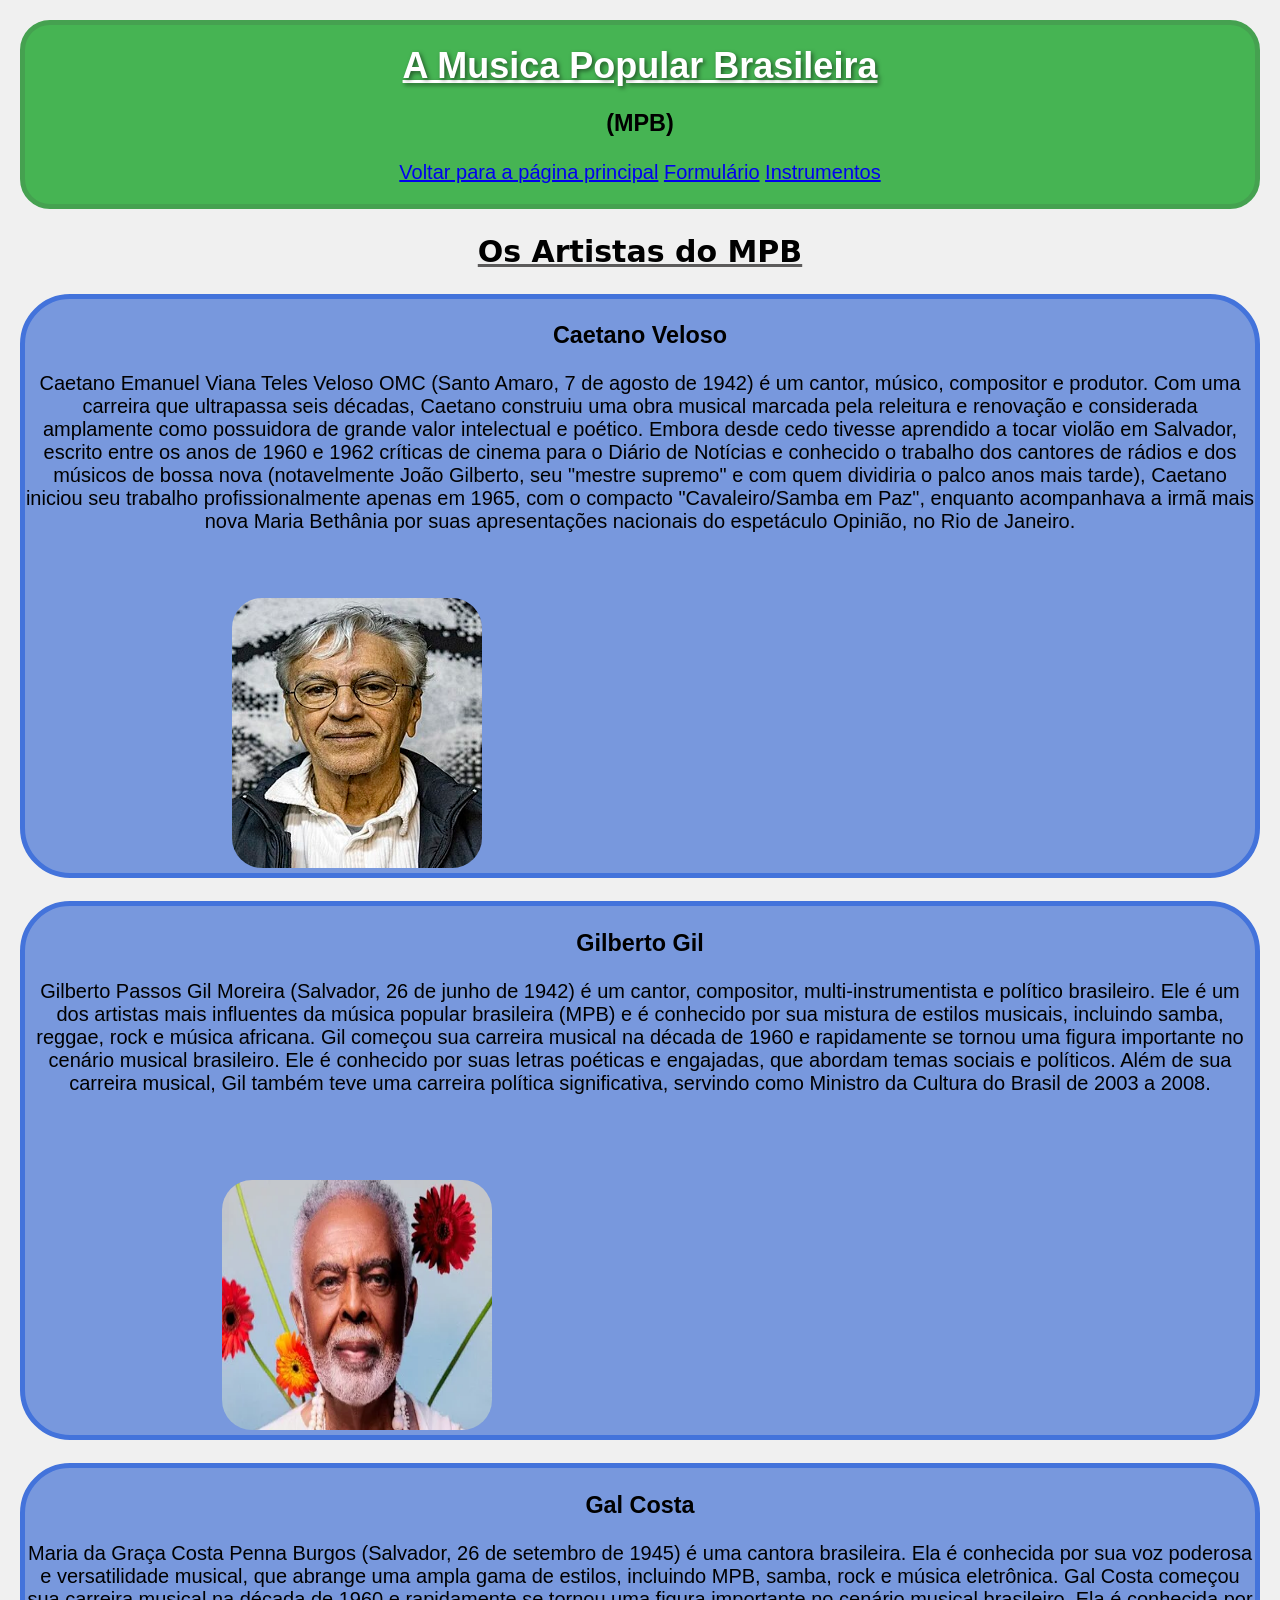
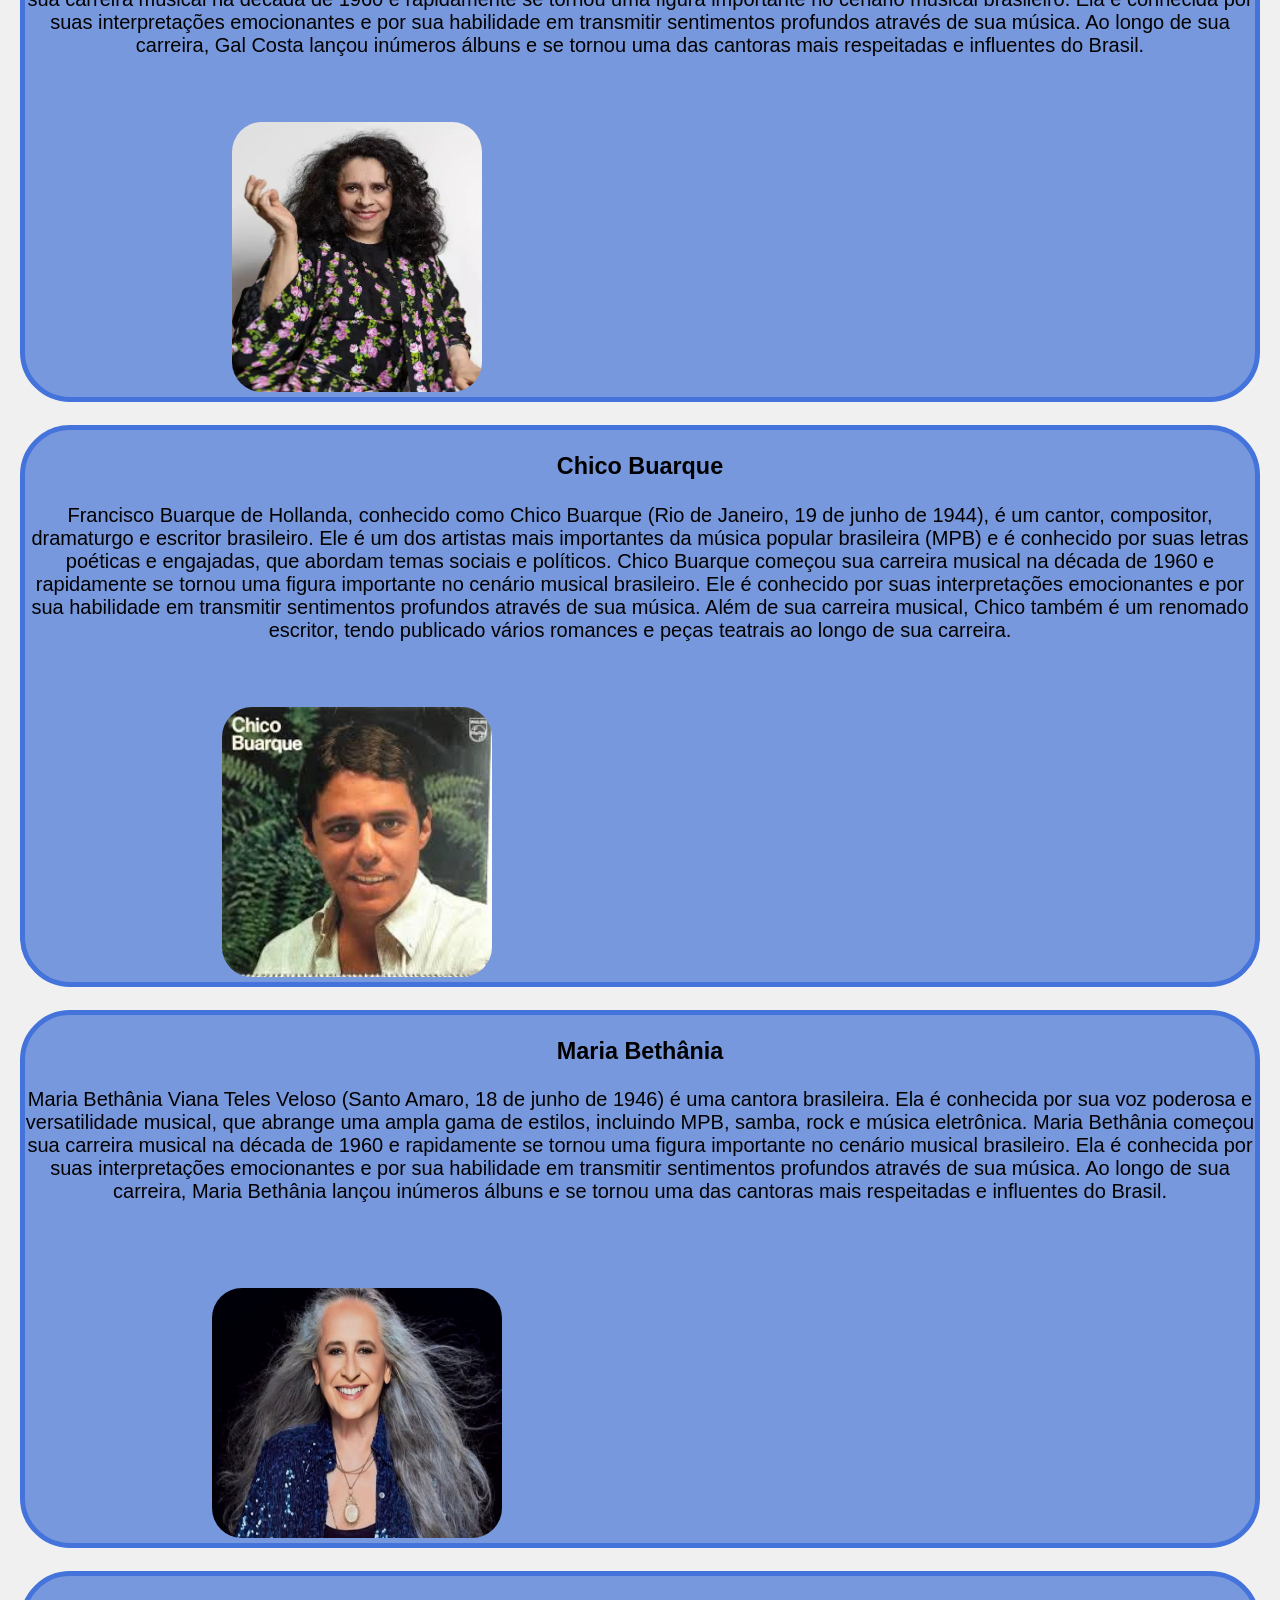
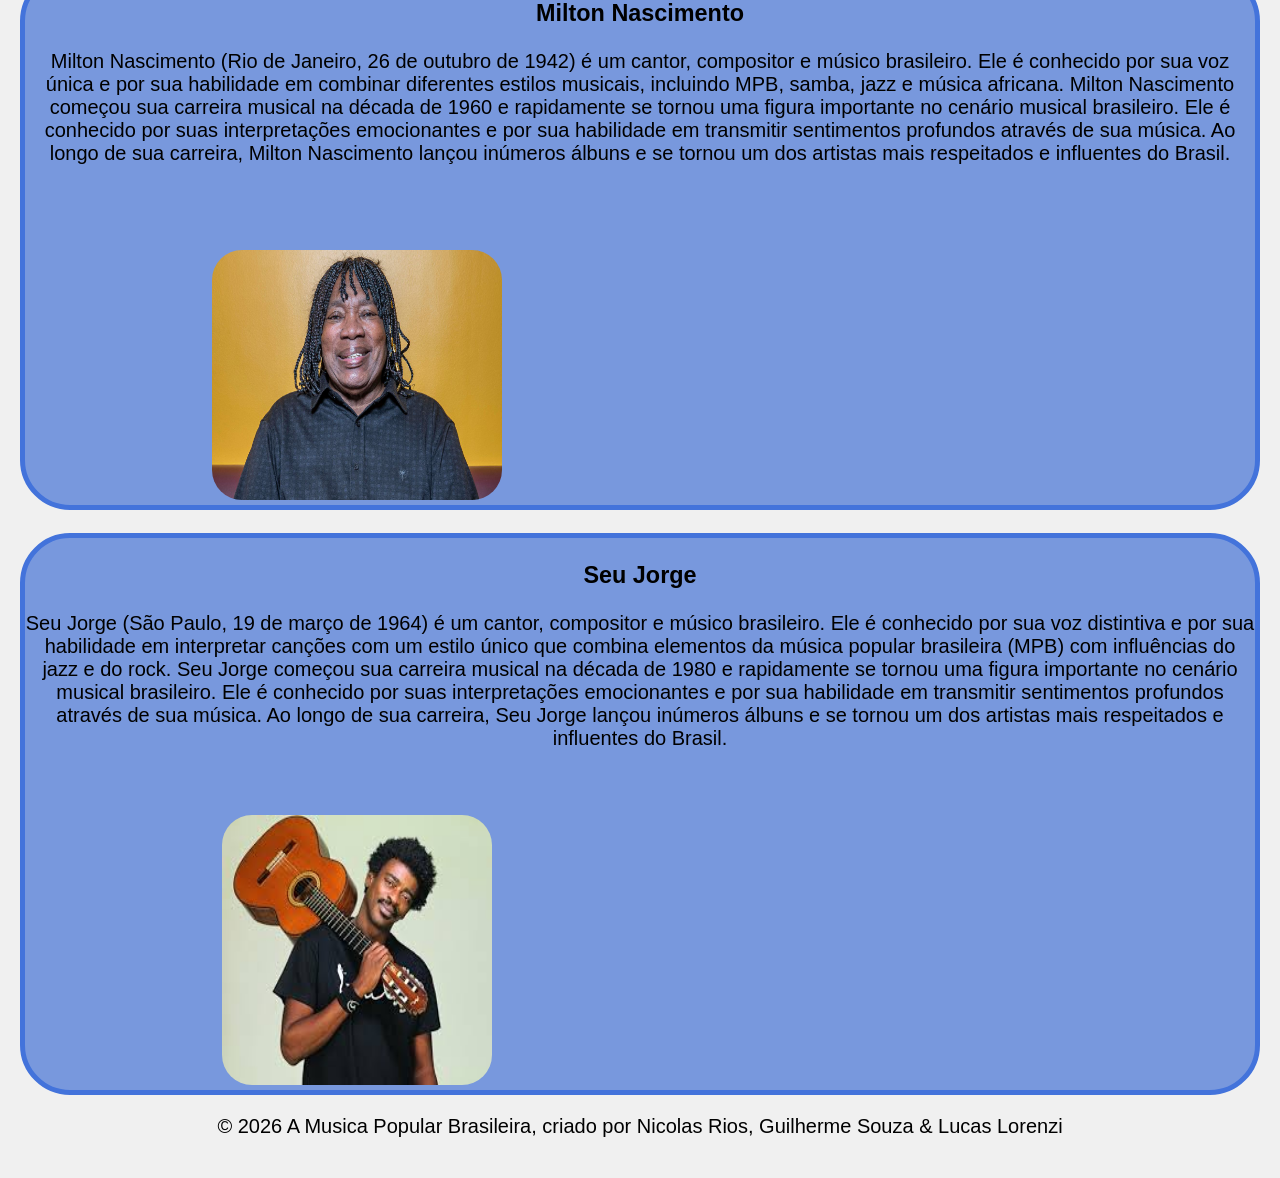
==== commit 282428c4: "Merge branch 'main' of https://github.com/NicolasRosa-max/MPB" ====
--- a/artistas.html
+++ b/artistas.html
@@ -4,6 +4,7 @@
     <meta charset="UTF-8">
     <meta name="viewport" content="width=device-width, initial-scale=1.0">
     <link rel="stylesheet" href="styles.css">
+    <link rel="icon" type="img/icon.png" href="img/icon.png">
     <title>Estilos Musicais</title>
 </head>
 <body>
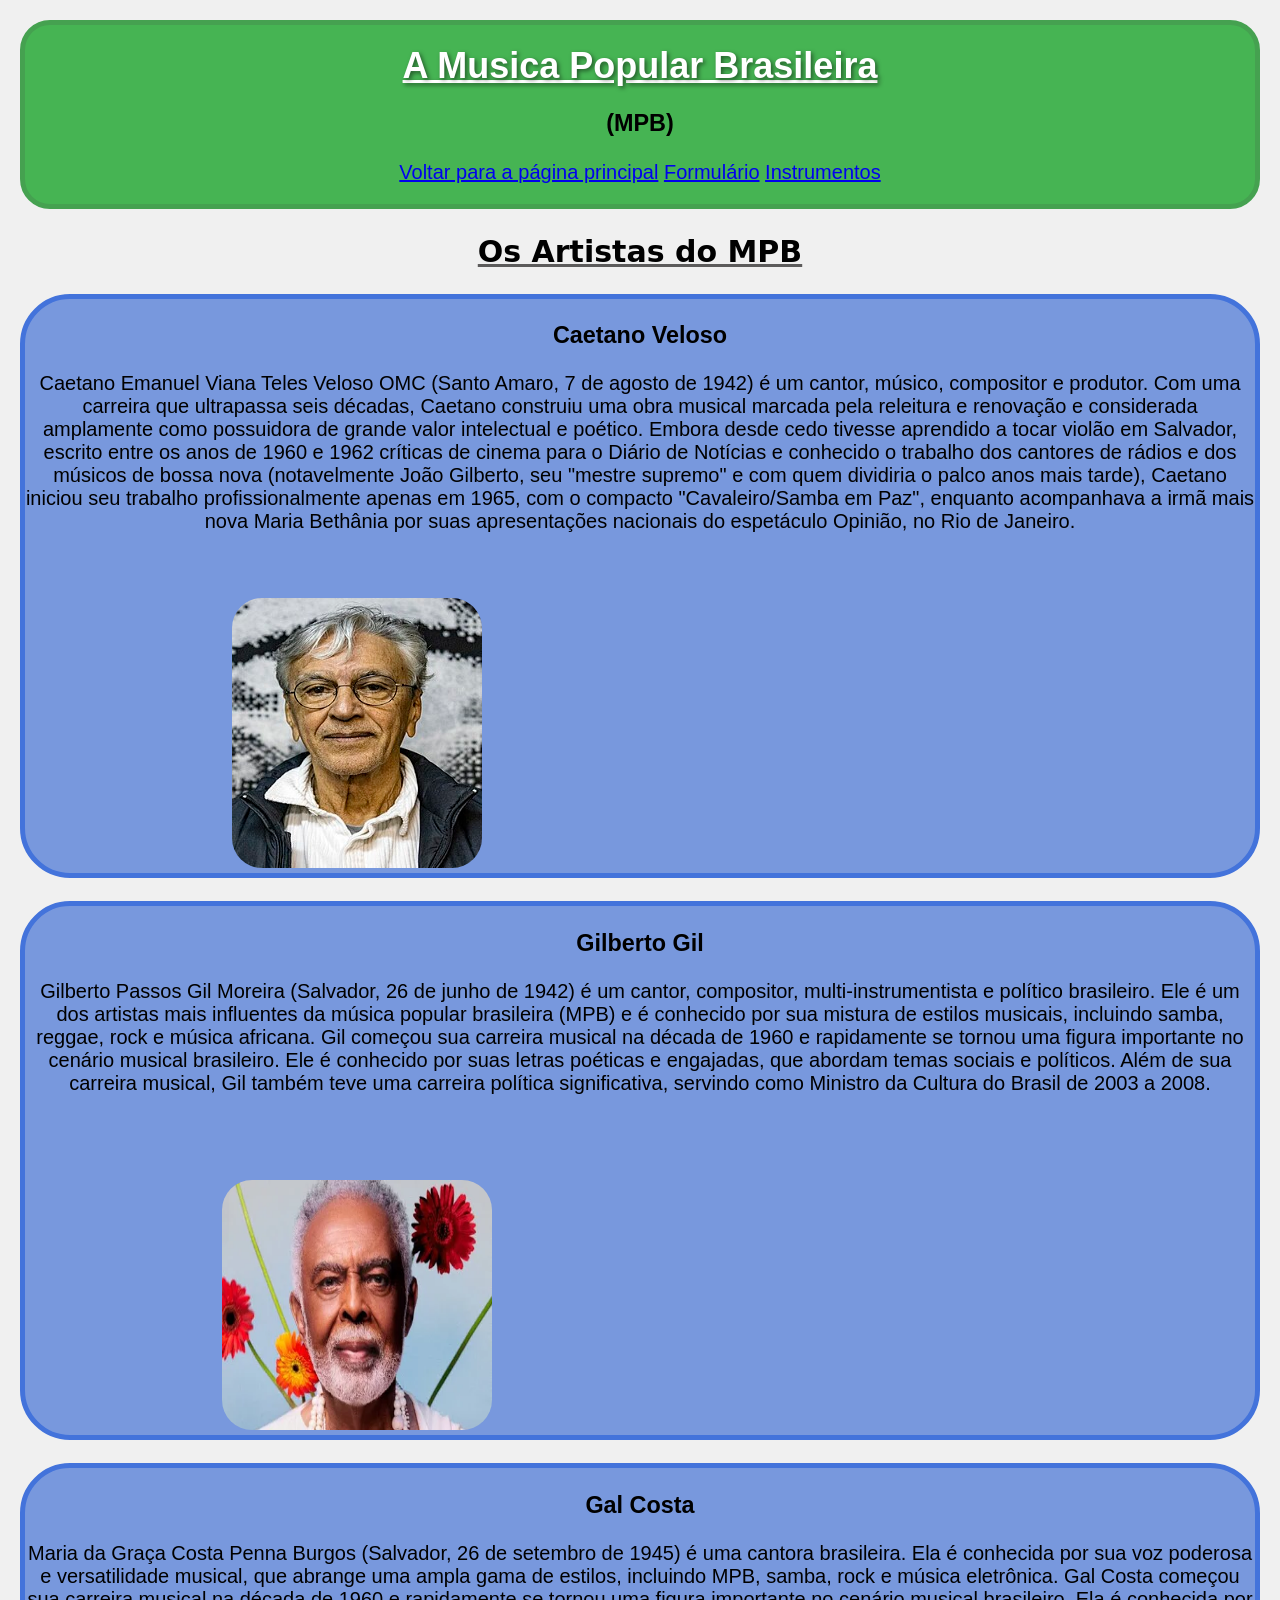
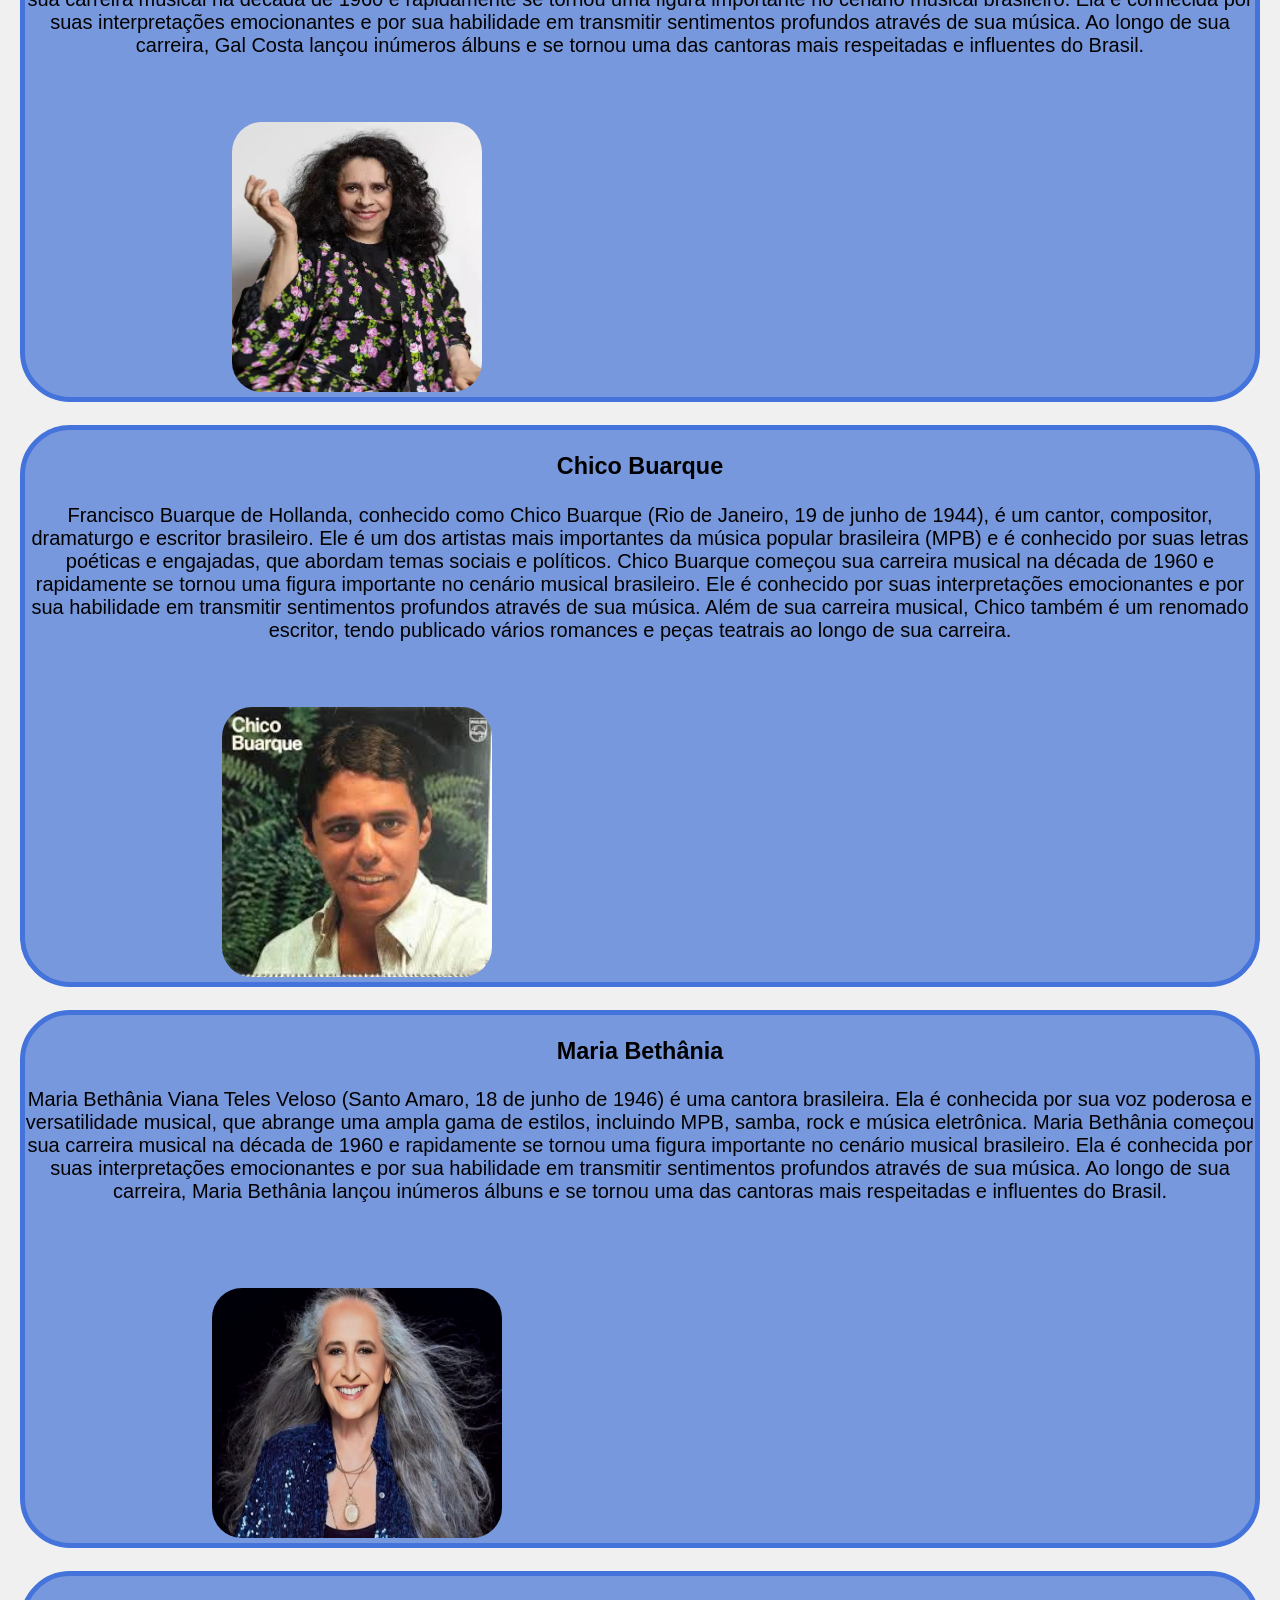
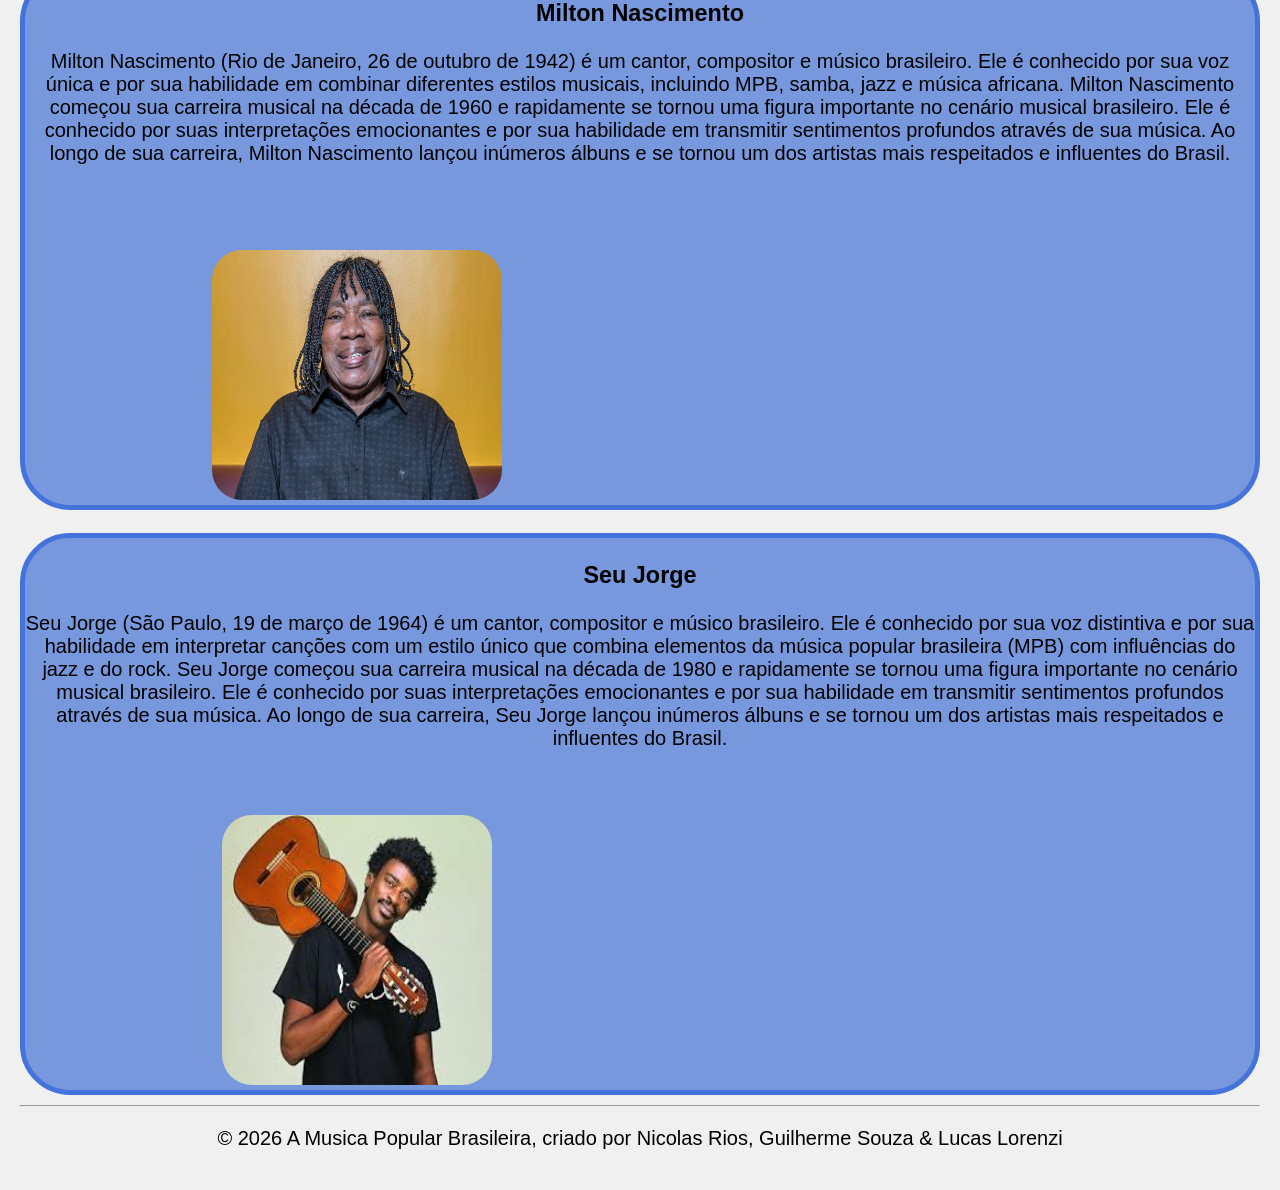
==== commit d5046bf1: "animacao" ====
--- a/artistas.html
+++ b/artistas.html
@@ -83,6 +83,7 @@
     </div>
     
     <footer class="rodape">
+        <hr>
         <p>© 2026 A Musica Popular Brasileira, criado por Nicolas Rios, Guilherme Souza & Lucas Lorenzi</p>
     </footer>
 </body>
--- a/styles.css
+++ b/styles.css
@@ -134,6 +134,27 @@
     text-decoration: none;
     font-weight: bold;
 }
+.animacao {
+    display: flex;
+    justify-content: center;
+    align-items: center;
+    overflow: hidden;
+}
+
+.animacao img {
+    display: block;
+    animation: bandeira 5s ease-in-out infinite;
+    border-radius: 30px;
+}
+
+@keyframes bandeira {
+    0% { transform: translateX(-100%) rotate(0deg); }
+    25% { transform: translateX(100%) rotate(5deg); }
+    50% { transform: translateX(100%) rotate(0deg); }
+    75% { transform: translateX(-100%) rotate(-5deg); }
+    100% { transform: translateX(-100%) rotate(0deg); }
+}
+
 
 
 
